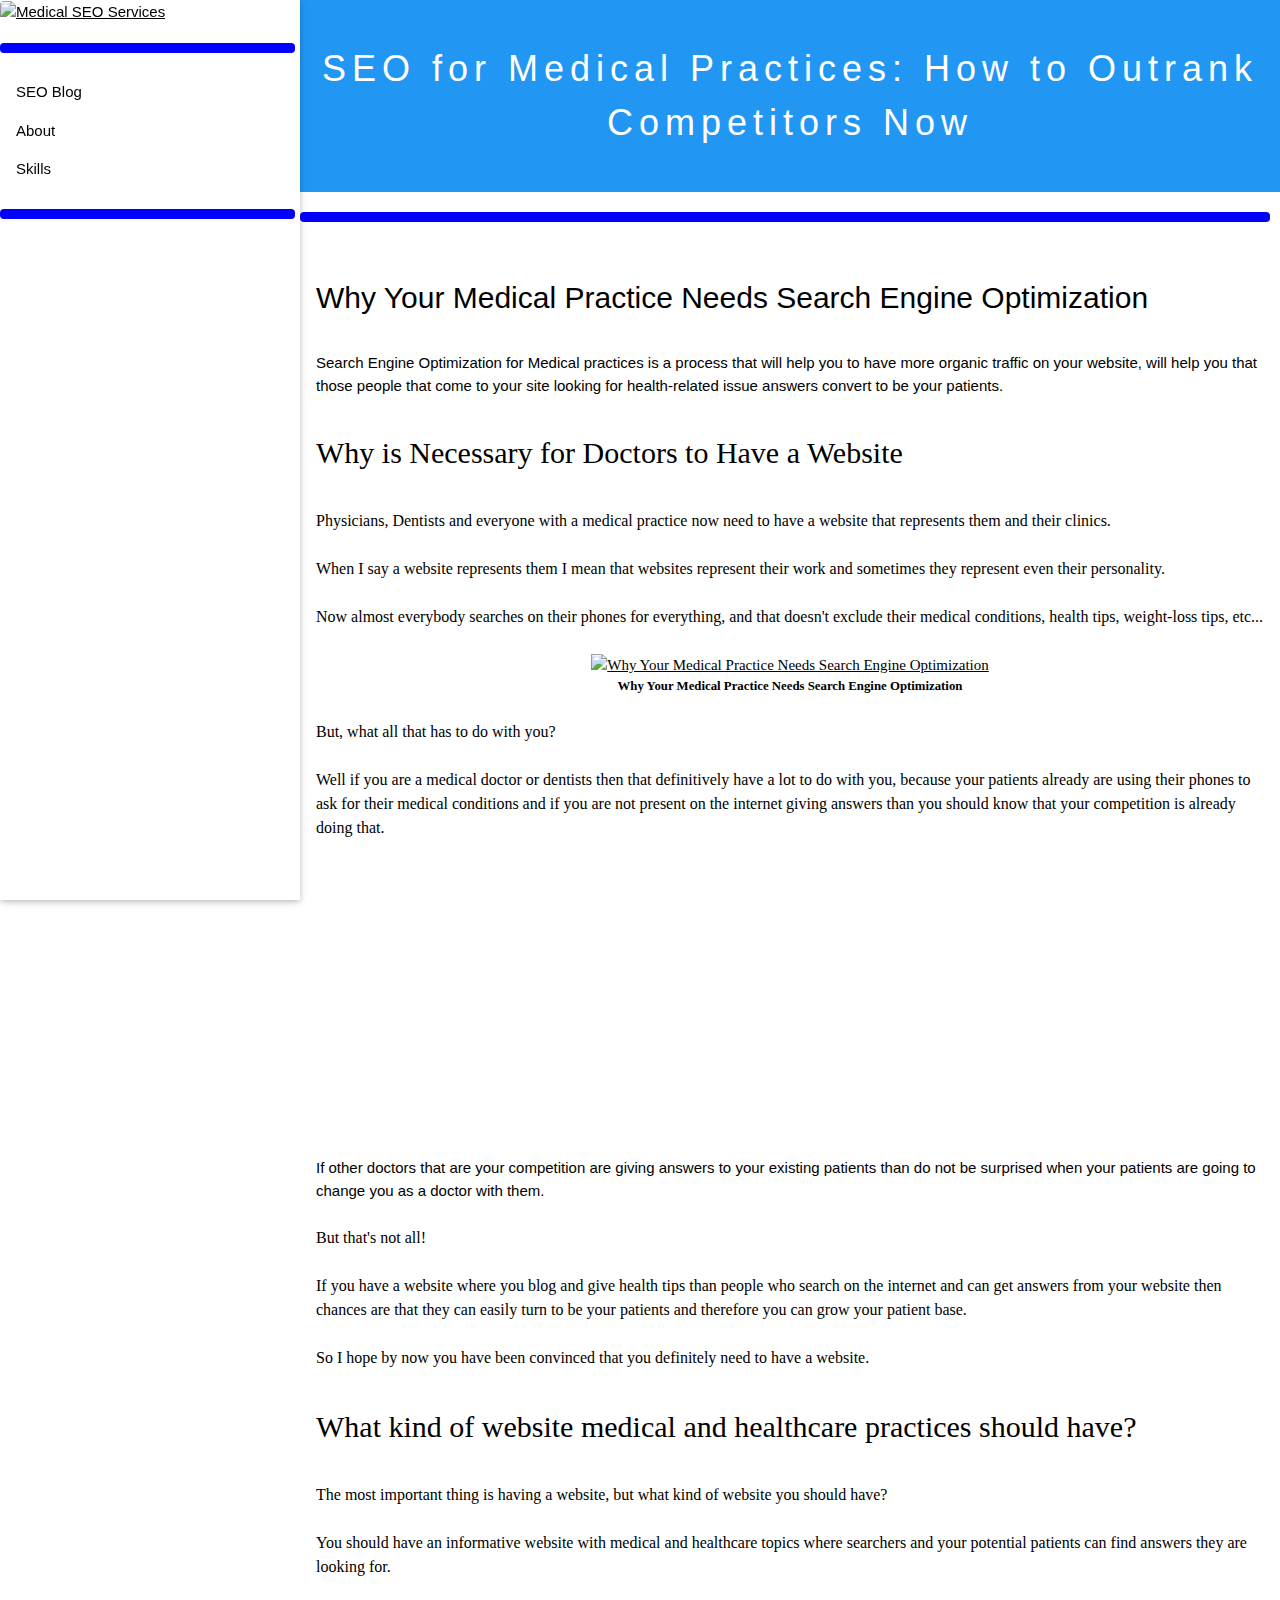
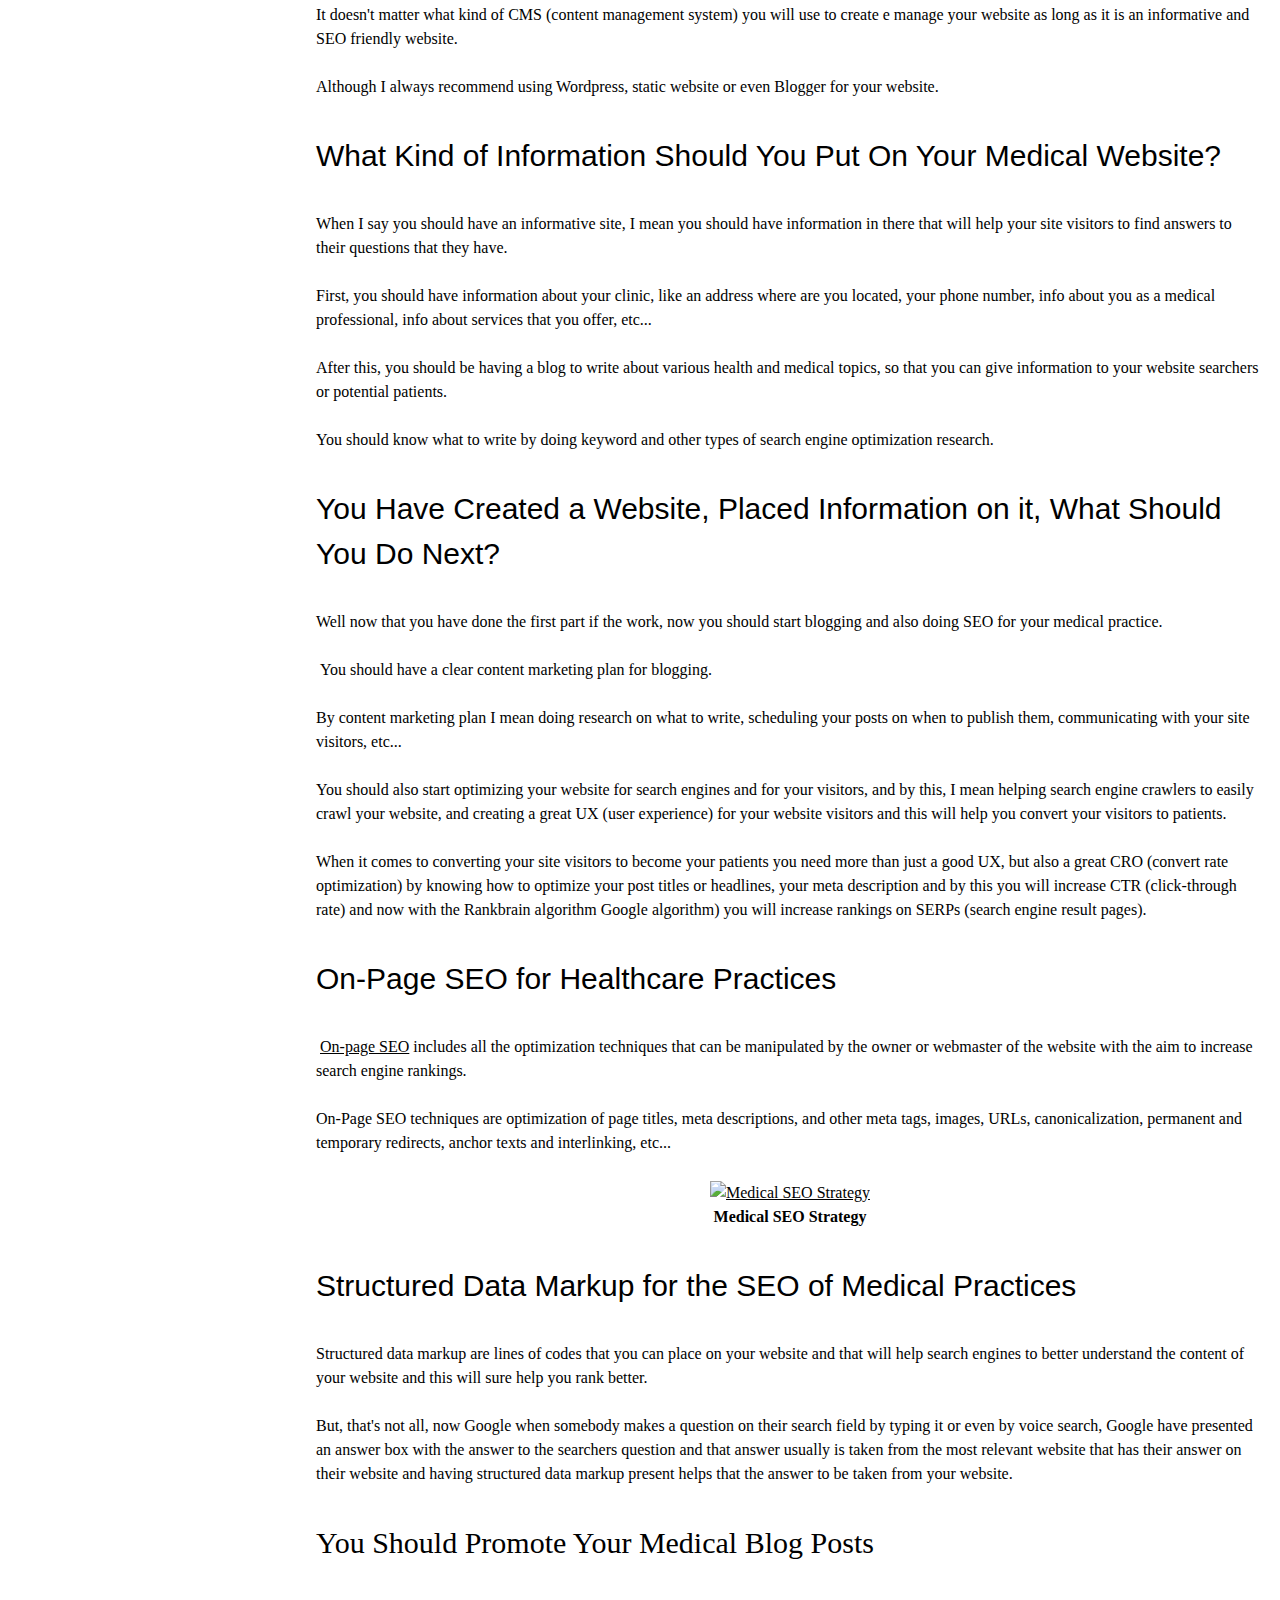
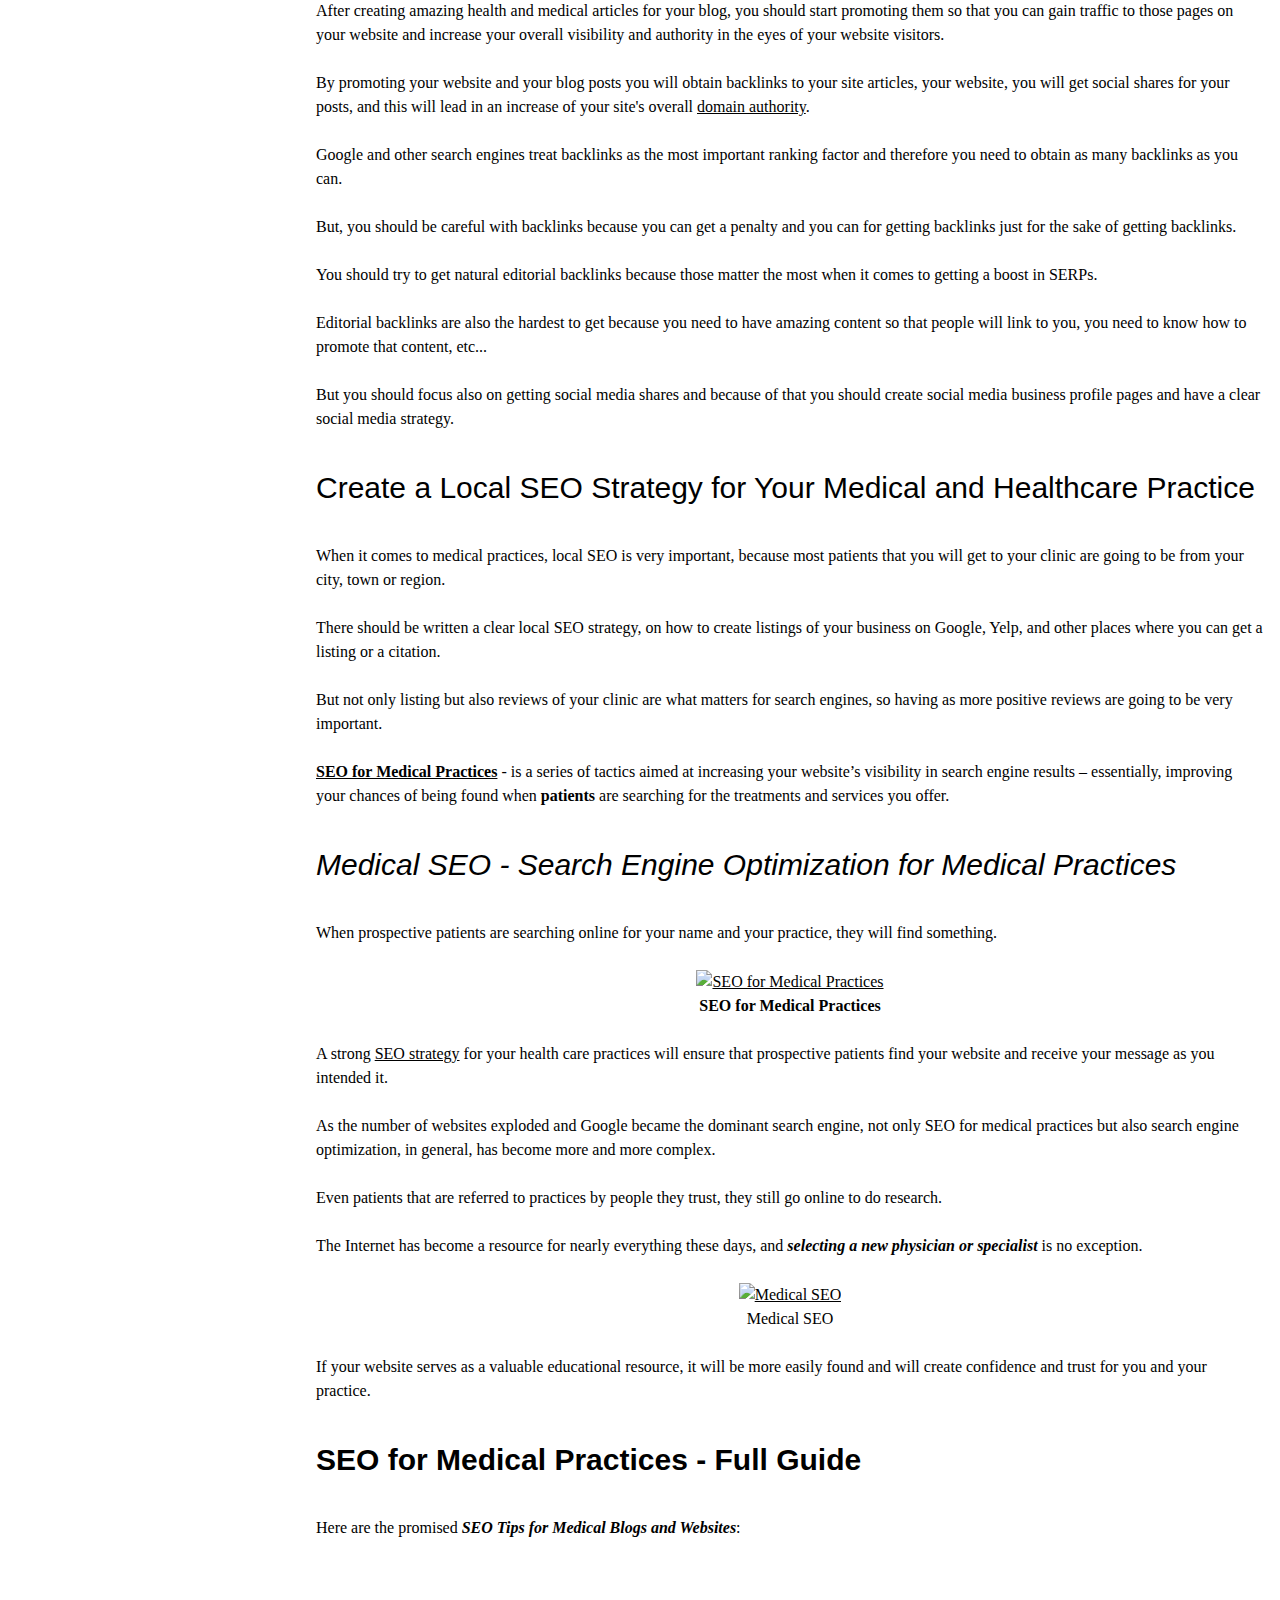
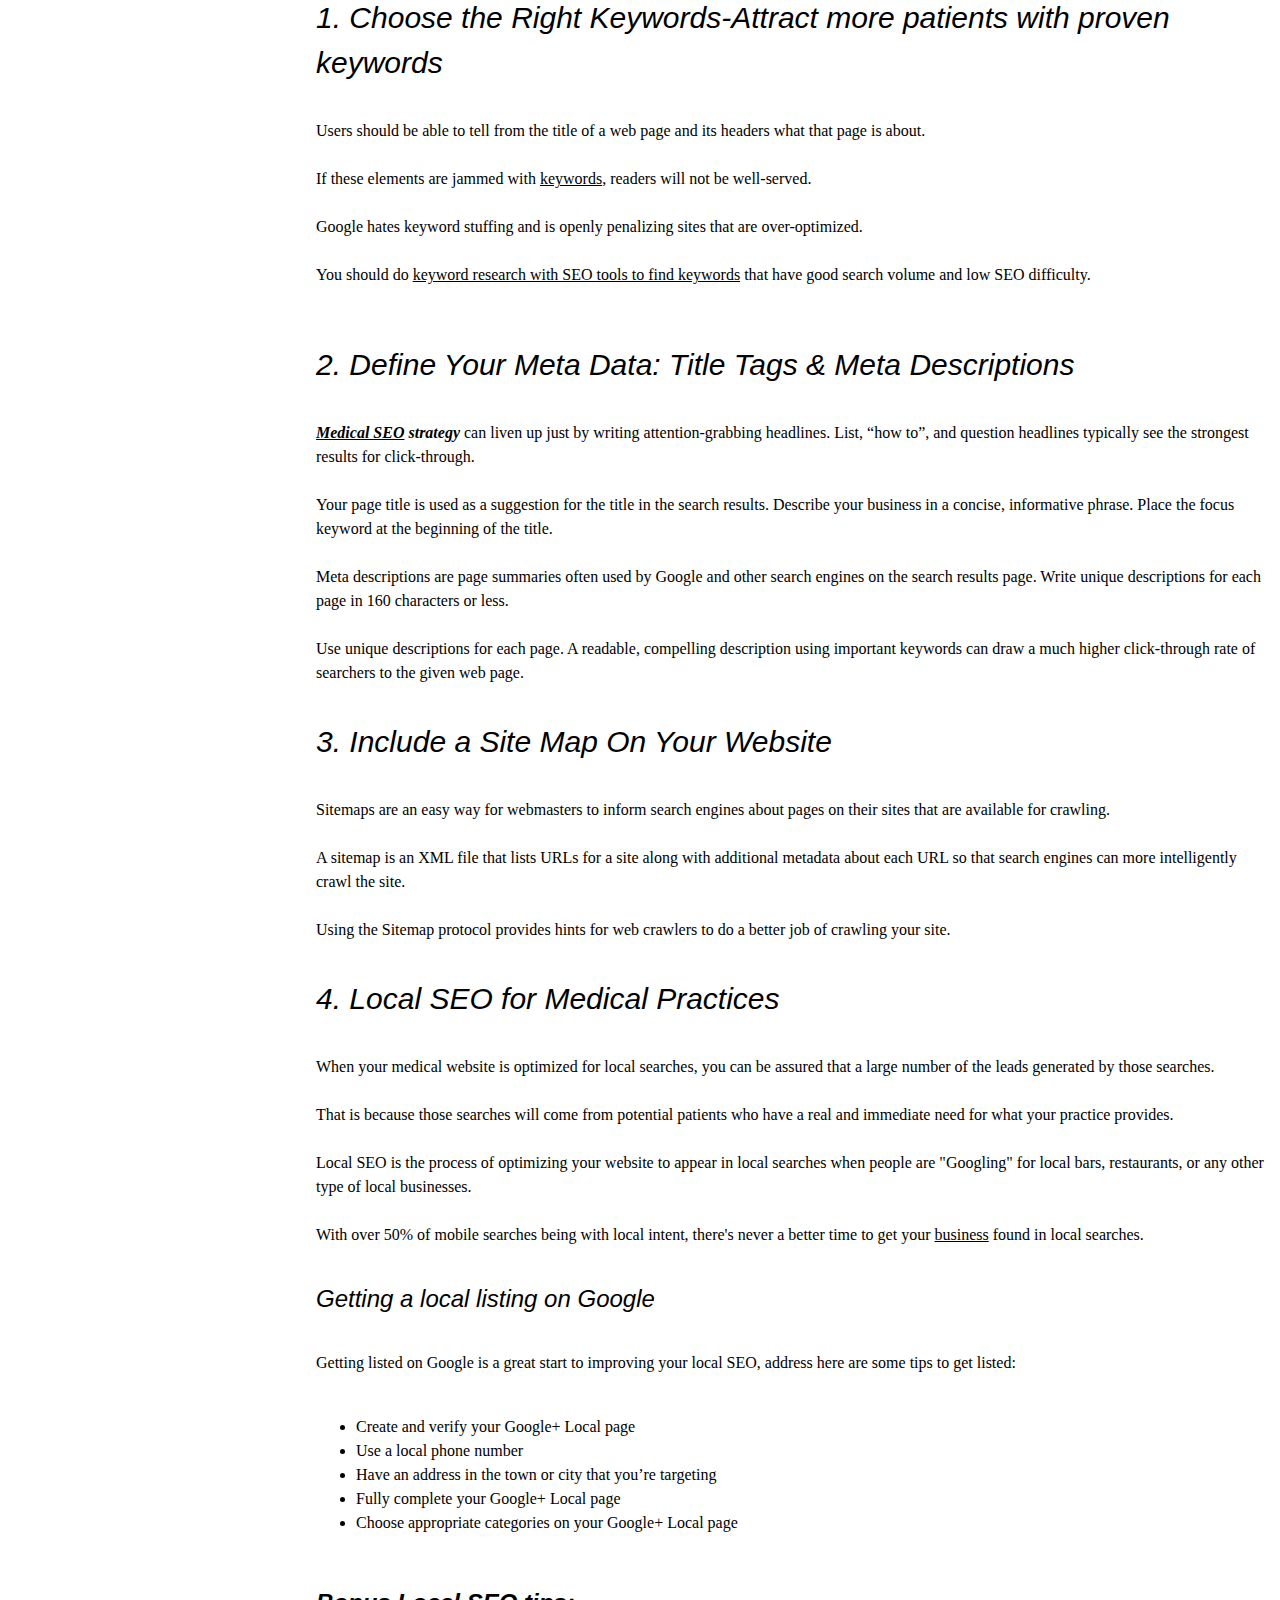
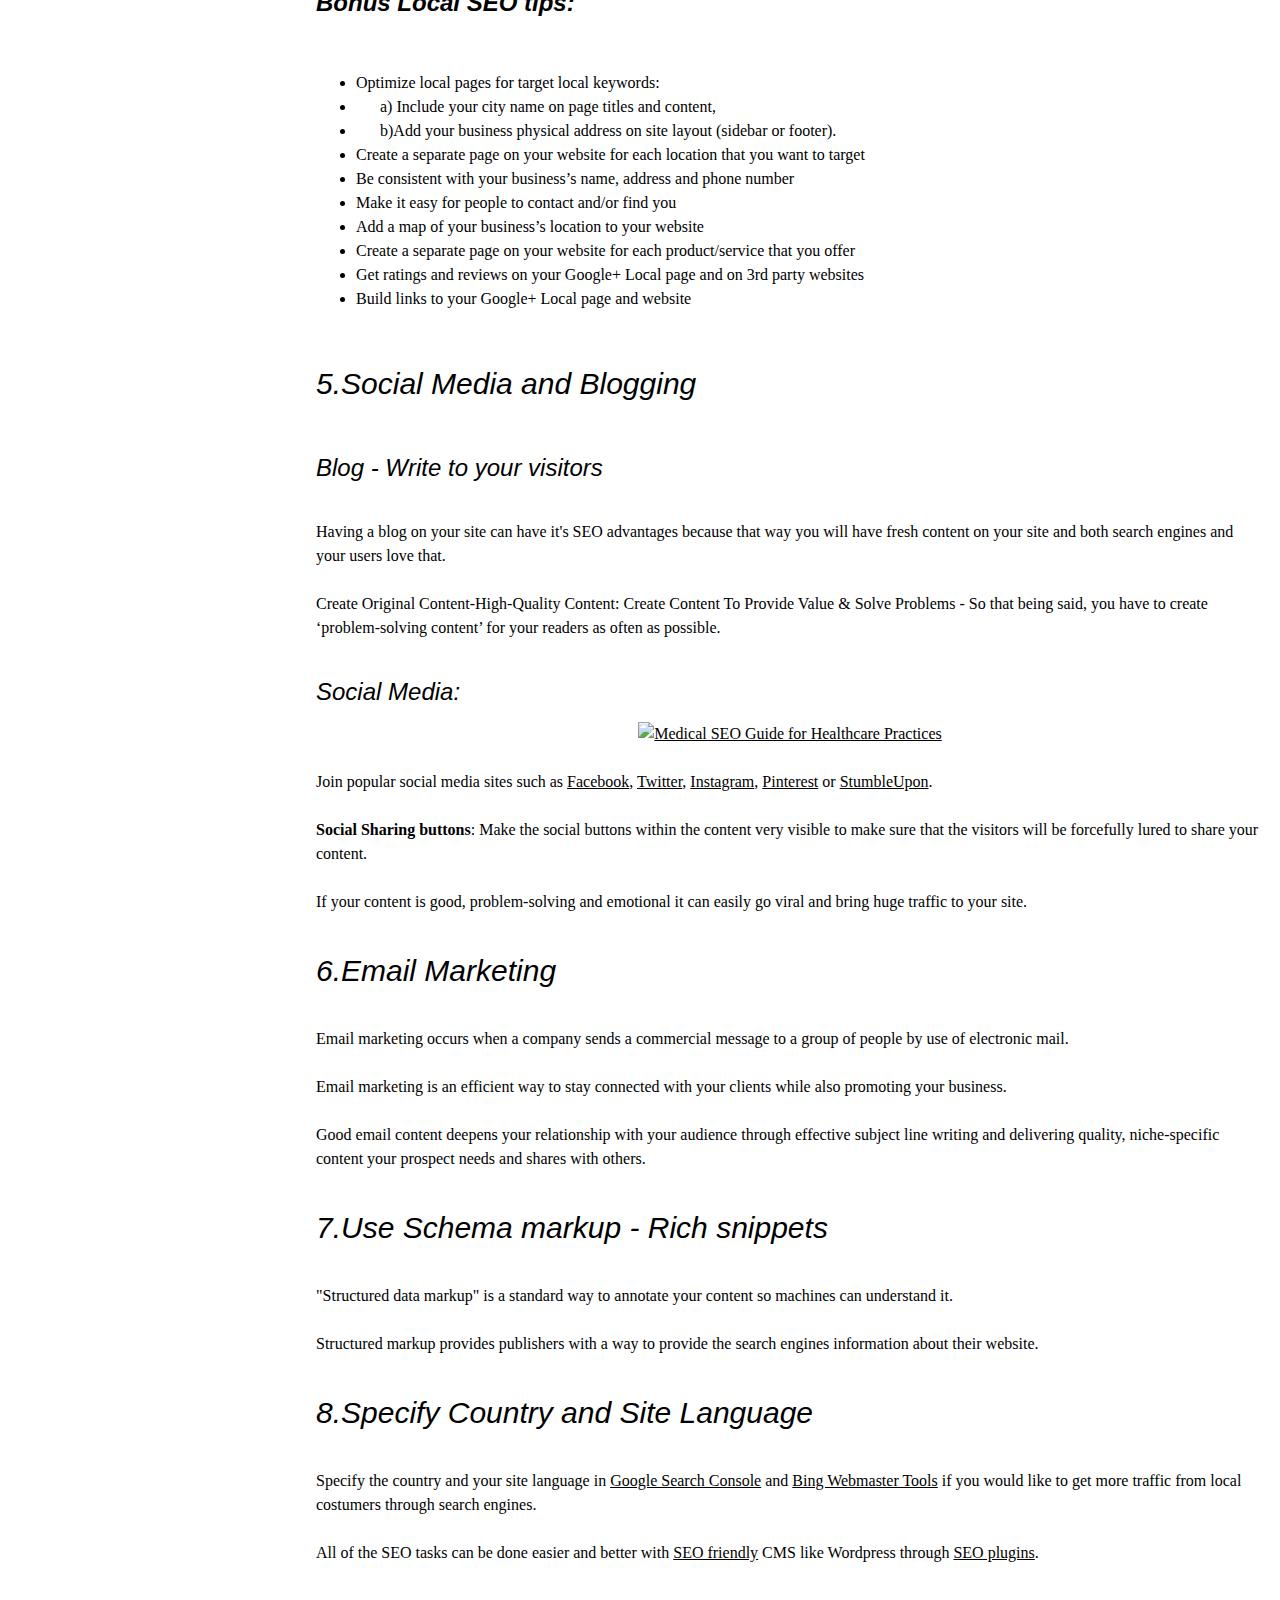
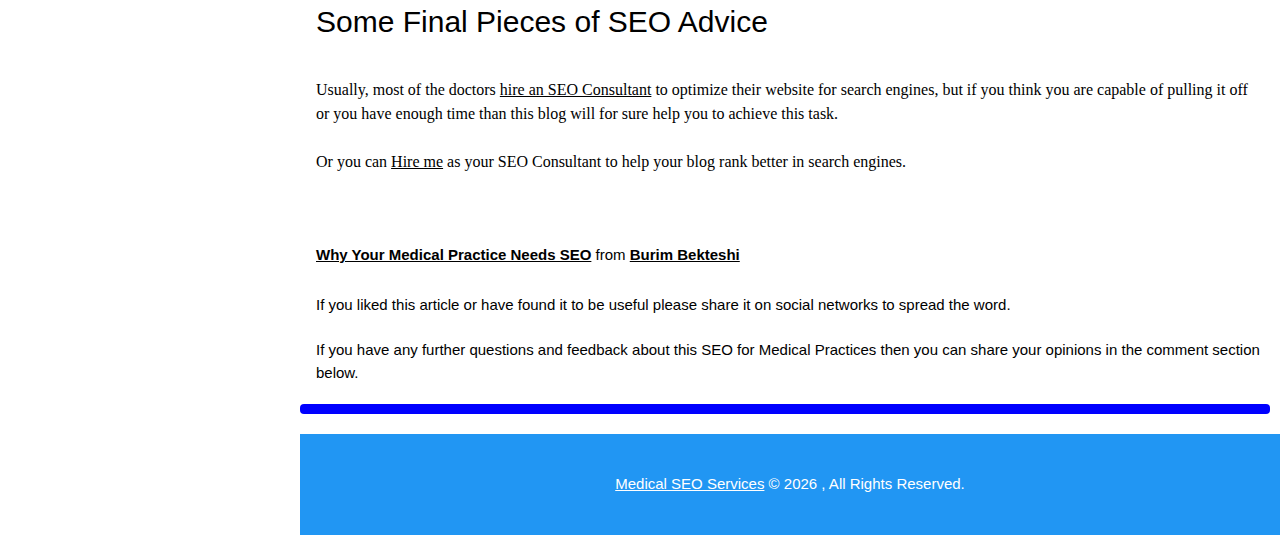
==== seo-medical-practices.html @ 411ab3ff "Update seo-medical-practices.html" ====
<!DOCTYPE html>
<html lang="en">    
<head>
<title>SEO for Medical Practices: How to Outrank Competitors Now</title>
<meta content="SEO for Medical Practices: If you want to increase your patient base and your reputation as a doctor and all that for Free, then SEO is your answer." name="description" /> 
<meta name="viewport" content="width=device-width, initial-scale=1" />
<meta content="IE=9; IE=8; IE=7; IE=EDGE; chrome=1" http-equiv="X-UA-Compatible" />
<meta content="text/html; charset=UTF-8" http-equiv="Content-Type" /><link href="https://medical.seobasics.info/favicon.ico" rel="icon" type="image/x-icon" /><link rel="canonical" href="https://medical.seobasics.info/" />
<meta name="Robots" content="index, follow" />
<meta content="Medical SEO Services, tips, and tutorials for Healthcare practices, Doctors, Dentists, Orthodontists and other Businesses, We Optimize Clinic Website." name="description" />
<meta content="https://medical.seobasics.info/" property="og:url" />
<meta content="Medical SEO For Healthcare Practices, Doctors, Dentists" property="og:title" />
<meta content="SEO for Medical Practices: If you want to increase your patient base and your reputation as a doctor and all that for Free, then SEO is your answer." property="og:description" /><link href="https://medical.seobasics.info/" hreflang="en" rel="alternate" />
<meta name="charset="utf-8"/>
<meta content="Medical SEO For Healthcare Practices, Doctors, Dentists" itemprop="name" /><link href="https://medical.seobasics.info/" rel="openid.delegate" />
<meta content="https://3.bp.blogspot.com/-z2YLU5tk-S4/WtunnOBRLvI/AAAAAAAAHhE/cCrT2xUtHGUN-QFQPcdKBsieVh9lY9lMACK4BGAYYCw/s1600/medical-seo.png" itemprop="image" /><link rel="Publisher" href="https://plus.google.com/+Allseobasics2015" /><link href="https://plus.google.com/117323707569469054150" rel="me" /><!-- Schema.org markup for Google+ -->
<meta content="Medical SEO For Healthcare Practices, Doctors, Dentists" itemprop="name" />
<meta content="IOgVFzvqShe9-wOU9zX832fHnsi5TZ17BGuZaFNu2Cc" name="google-site-verification" />
<meta content="United States" name="geo.placename" />
<meta name="Author" content="Burim Bekteshi" />                                           
<meta content="general" name="rating" />
<meta content="Medical SEO For Healthcare Practices, Doctors, Dentists" property="og:title" />
<meta content="website" property="og:type" />
<meta content="https://medical.seobasics.info/" property="og:url" />
<meta content="https://medical.seobasics.info/favicon.ico" property="og:image" />
<meta content="Medical SEO Services, tips, and tutorials for Healthcare practices, Doctors, Dentists, Orthodontists and other Businesses, We Optimize Clinic Website." property="og:description" /><!-- Metadata Facebook -->
<meta content="1694503714103005" property="fb:pages" />
<meta content="https://www.facebook.com/allseobasics" property="article:publisher" />
<meta content="Medical SEO For Healthcare Practices, Doctors, Dentists" property="og:site_name" />
<meta content="Medical SEO For Healthcare Practices, Doctors, Dentists" property="og:title" />
<meta content="article" property="og:type" />
<meta content="https://medical.seobasics.info/" property="og:url" />
<meta content="828412913943486" property="fb:app_id" />
<meta content="544285577" property="fb:admins" />
<meta content="en_US" property="og:locale" />
<meta content="en_GB" property="og:locale:alternate" /><!-- Schema.org Markup Tags for Google+ -->
<meta content="Medical SEO For Healthcare Practices, Doctors, Dentists" itemprop="name" />
<meta content="https://medical.seobasics.info/" itemprop="url" />
<meta content="Medical SEO Services, tips, and tutorials for Healthcare practices, Doctors, Dentists, Orthodontists and other Businesses, We Optimize Clinic Website." itemprop="description" />
<meta content="https://3.bp.blogspot.com/-z2YLU5tk-S4/WtunnOBRLvI/AAAAAAAAHhE/cCrT2xUtHGUN-QFQPcdKBsieVh9lY9lMACK4BGAYYCw/s1600/medical-seo.png" itemprop="image" /><!-- /Schema.org Markup Tags for Google+ --><!-- Twitter Card Tags -->
<meta content="summary" name="twitter:card" />
<meta content="@AllSEOBasics" name="twitter:site" />
<meta content="@bburimii" name="twitter:creator" />
<meta content="https://medical.seobasics.info/" name="twitter:domain" />
<meta content="https://medical.seobasics.info/" name="twitter:url" />
<meta content="Medical SEO For Healthcare Practices, Doctors, Dentists" name="twitter:title" />
<meta content="https://3.bp.blogspot.com/-z2YLU5tk-S4/WtunnOBRLvI/AAAAAAAAHhE/cCrT2xUtHGUN-QFQPcdKBsieVh9lY9lMACK4BGAYYCw/s1600/medical-seo.png" name="twitter:image:src" />
<meta content="Medical SEO Services, tips, and tutorials for Healthcare practices, Doctors, Dentists, Orthodontists and other Businesses, We Optimize Clinic Website." name="twitter:description" />
<meta content="https://medical.seobasics.info/" name="twitter:url" /><!-- /Twitter Card Tags --><!-- Pinterest Rich Pins Tags -->
<meta content="" property="article:published_time" />
<meta content="Technology" property="article:section" /><!-- /Pinterest Rich Pins Tags --><link href="https://3.bp.blogspot.com/-z2YLU5tk-S4/WtunnOBRLvI/AAAAAAAAHhE/cCrT2xUtHGUN-QFQPcdKBsieVh9lY9lMACK4BGAYYCw/s1600/medical-seo.png" rel="apple-touch-icon" /><!-- Dublin Core Schema --><link href="http://purl.org/dc/terms/" rel="schema.dcterms" />
<meta content="“United States&quot;" name="DC.coverage" />
<meta content="Medical SEO Services, tips, and tutorials for Healthcare practices, Doctors, Dentists, Orthodontists and other Businesses, We Optimize Clinic Website." name="DC.description" />
<meta content="text/html" name="DC.format" />
<meta content="https://medical.seobasics.info/" name="DC.identifier" />
<meta content="Burim Bekteshi" name="DC.publisher" />
<meta content="Medical SEO For Healthcare Practices, Doctors, Dentists" name="DC.title" />
<meta content="Text" name="DC.type" />
<script type="application/ld+json">
{ "@context" : "http://schema.org",
  "@type" : "Organization",
  "url" : "https://medical.seobasics.info/",
  "contactPoint" : [
    { "@type" : "ContactPoint",
      "telephone" : "+38344435830",
      "contactType" : "customer service"
    } ] }
  </script>
<script type="application/ld+json">
{ "@context" : "http://schema.org",
  "@type" : "Organization",
  "name" : "Medical SEO For Healthcare Practices, Doctors, Dentists",
  "url" : "https://medical.seobasics.info/",
  "sameAs" : [ "https://www.facebook.com/allseobasics",
    "https://www.twitter.com/AllSEOBasics",
    "https://plus.google.com/+allseobasics2015"]
}
  </script>
    
<link rel="stylesheet" href="https://www.w3schools.com/w3css/4/w3.css" />
<style>
body,h1 {font-family: "Raleway", Arial, sans-serif}
h1 {letter-spacing: 6px}
.w3-row-padding img {margin-bottom: 12px}
a.skip-main {
    left:-999px;
    position:absolute;
    top:auto;
    width:1px;
    height:1px;
    overflow:hidden;
    z-index:-999;
}
a.skip-main:focus, a.skip-main:active {
    color: #fff;
    background-color:#000;
    left: auto;
    top: auto;
    width: 30%;
    height: auto;
    overflow:auto;
    margin: 10px 35%;
    padding:5px;
    border-radius: 15px;
    border:4px solid yellow;
    text-align:center;
    font-size:1.2em;
    z-index:999;
}
</style>
                               </head>
<body class="w3-content" style="max-width:1600px">

<a class="skip-main" href="#main">Skip to main content</a>

<div class="w3-sidebar w3-bar-block w3-collapse w3-card w3-animate-left" style="width: 300px;" id="mySidebar">
  <button class="w3-bar-item w3-button w3-large w3-hide-large" onclick="w3_close()">Close ×</button>
 <a href='/'><img alt='Medical SEO Services' class='w3-round' src='https://3.bp.blogspot.com/-z2YLU5tk-S4/WtunnOBRLvI/AAAAAAAAHhE/cCrT2xUtHGUN-QFQPcdKBsieVh9lY9lMACK4BGAYYCw/s1600/medical-seo.png' style='width:75%;'/></a>
  <br/>
  <hr style="width:95%;border:5px solid blue" class="w3-round">                                                                                 
  <a href="https://www.seobasics.info/" target="_blank" class="w3-bar-item w3-button">SEO Blog</a>
  <a href="/#about" class="w3-bar-item w3-button">About</a>
  <a href="/#skills" class="w3-bar-item w3-button">Skills</a>
<hr style="width:95%;border:5px solid blue" class="w3-round"> 
                                                           <br/> 
<script async src="//pagead2.googlesyndication.com/pagead/js/adsbygoogle.js"></script>
<!-- Medical Sidebar -->
<ins class="adsbygoogle"
     style="display:block"
     data-ad-client="ca-pub-5617647463495043"
     data-ad-slot="9002250681"
     data-ad-format="auto"
     data-full-width-responsive="true"></ins>
<script>
(adsbygoogle = window.adsbygoogle || []).push({});
</script>                                                            
                                           </div>
<!-- !PAGE CONTENT! -->
<div class="w3-main" style="margin-left: 300px;">
<div class="w3-blue">
  <button class="w3-button w3-blue w3-xlarge w3-hide-large" onclick="w3_open()">☰</button>
  </div>
<header class="w3-container w3-blue">  
<div class="w3-blue w3-padding-32 w3-center">
<h1>SEO for Medical Practices: How to Outrank Competitors Now</h1>
</div>
</header>
                                   
<hr style="width: 98%; border: 5px solid blue;" class="w3-round" />                                                                
<div class="w3-container w3-white">
  
<br />
<h2>
Why Your Medical Practice Needs Search Engine Optimization</h2>
<div>
<br /></div>
<div>
Search Engine Optimization for Medical practices is a process that will help you to have more organic traffic on your website, will help you that those people that come to your site looking for health-related issue answers convert to be your patients.<br />
<br /></div>
<h2 style="font-family: georgia, serif;">
Why is Necessary for Doctors to Have a Website</h2>
<div style="font-family: georgia, serif; font-size: 16px;">
<br />
Physicians, Dentists and everyone with a medical practice now need to have a website that represents them and their clinics.</div>
<div style="font-family: georgia, serif; font-size: 16px;">
<br /></div>
<div style="font-family: georgia, serif; font-size: 16px;">
When I say a website represents them I mean that websites represent their work and sometimes they represent even their personality.</div>
<div style="font-family: georgia, serif; font-size: 16px;">
<br /></div>
<div style="font-family: georgia, serif; font-size: 16px;">
Now almost everybody searches on their phones for everything, and that doesn't exclude their medical conditions, health tips, weight-loss tips, etc...</div>
<div style="font-family: georgia, serif; font-size: 16px;">
<br /></div>
<table align="center" cellpadding="0" cellspacing="0" class="tr-caption-container" style="font-family: georgia, serif; margin-left: auto; margin-right: auto; text-align: center;"><tbody>
<tr><td><a href="https://2.bp.blogspot.com/-eaxTM82Ibog/Wt-CXaF3SNI/AAAAAAAAHiM/dNqWjw9LE1QdpV7e-1lGjz7zlGivFZZ5QCLcBGAs/s1600/Why-Your-Medica-Practice-Needs-SEO.png" style="margin-left: auto; margin-right: auto;"><img alt="Why Your Medical Practice Needs Search Engine Optimization" border="0" data-original-height="315" data-original-width="560" height="180" src="https://2.bp.blogspot.com/-eaxTM82Ibog/Wt-CXaF3SNI/AAAAAAAAHiM/dNqWjw9LE1QdpV7e-1lGjz7zlGivFZZ5QCLcBGAs/s320/Why-Your-Medica-Practice-Needs-SEO.png" title="Why Your Medical Practice Needs Search Engine Optimization" width="320" /></a></td></tr>
<tr><td class="tr-caption" style="font-size: 12.8px;"><b>Why Your Medical Practice Needs Search Engine Optimization</b></td></tr>
</tbody></table>
<div style="font-family: georgia, serif; font-size: 16px;">
<br /></div>
<div style="font-family: georgia, serif; font-size: 16px;">
But, what all that has to do with you?</div>
<div style="font-family: georgia, serif; font-size: 16px;">
<br /></div>
<div style="font-family: georgia, serif; font-size: 16px;">
Well if you are a medical doctor or dentists then that definitively have a lot to do with you, because your patients already are using their phones to ask for their medical conditions and if you are not present on the internet giving answers than you should know that your competition is already doing that.</div>
<div style="font-family: georgia, serif; font-size: 16px;">
</div>
<!--more--><div class="separator" style="clear: both; text-align: center;">
<br /></div>
<div class="separator" style="clear: both; text-align: center;">
<iframe allowfullscreen="" class="YOUTUBE-iframe-video" data-thumbnail-src="https://i.ytimg.com/vi/GyIZx9TAvvo/0.jpg" frameborder="0" height="266" src="https://www.youtube.com/embed/GyIZx9TAvvo?feature=player_embedded" width="320"></iframe></div>
<br />
If other doctors that are your competition are giving answers to your existing patients than do not be surprised when your patients are going to change you as a doctor with them.<br />
<div style="font-family: georgia, serif; font-size: 16px;">
<br /></div>
<div style="font-family: georgia, serif; font-size: 16px;">
But that's not all!</div>
<div style="font-family: georgia, serif; font-size: 16px;">
<br /></div>
<div style="font-family: georgia, serif; font-size: 16px;">
If you have a website where you blog and give health tips than people who search on the internet and can get answers from your website then chances are that they can easily turn to be your patients and therefore you can grow your patient base.</div>
<div style="font-family: georgia, serif; font-size: 16px;">
<br /></div>
<div style="font-family: georgia, serif; font-size: 16px;">
So I hope by now you have been convinced that you definitely need to have a website.</div>
<div style="font-family: georgia, serif; font-size: 16px;">
<br /></div>
<h2 style="font-family: georgia, serif;">
What kind of website medical and healthcare practices should have?</h2>
<div style="font-family: georgia, serif; font-size: 16px;">
<br /></div>
<div style="font-family: georgia, serif; font-size: 16px;">
The most important thing is having a website, but what kind of website you should have?<br />
<br />
You should have an informative website with medical and healthcare topics where searchers and your potential patients can find answers they are looking for.<br />
<br />
It doesn't matter what kind of CMS (content management system) you will use to create e manage your website as long as it is an informative and SEO friendly website.<br />
<br />
Although I always recommend using Wordpress, static website or even Blogger for your website.<br />
<br />
<h2>
What Kind of Information Should You Put On Your Medical Website?</h2>
<br />
When I say you should have an informative site, I mean you should have information in there that will help your site visitors to find answers to their questions that they have.<br />
<br />
First, you should have information about your clinic, like an address&nbsp;where are you located, your phone number, info about you as a medical professional, info about services that you offer, etc...<br />
<br />
After this, you should be having a blog to write about various health and medical topics, so that you can give information to your website searchers or potential&nbsp;patients.<br />
<br />
You should know what to write by doing keyword and other types of search engine optimization research.<br />
<br />
<h2>
You Have Created a Website, Placed Information on it, What Should You Do Next?</h2>
</div>
<div style="font-family: georgia, serif; font-size: 16px;">
<br /></div>
<div style="font-family: georgia, serif; font-size: 16px;">
Well now that you have done the first part if the work, now you should start blogging and also doing SEO for your medical practice.</div>
<div style="font-family: georgia, serif; font-size: 16px;">
<br /></div>
<div style="font-family: georgia, serif; font-size: 16px;">
&nbsp;You should have a clear content marketing plan for blogging.</div>
<div style="font-family: georgia, serif; font-size: 16px;">
<br /></div>
<div style="font-family: georgia, serif; font-size: 16px;">
By content marketing plan I mean doing research on what to write, scheduling your posts on when to publish them, communicating with your site visitors, etc...</div>
<div style="font-family: georgia, serif; font-size: 16px;">
<br /></div>
<div style="font-family: georgia, serif; font-size: 16px;">
You should also start optimizing your website for search engines and for your visitors, and by this, I mean helping search engine crawlers to easily crawl your website, and creating a great UX (user experience) for your website visitors and this will help you convert your visitors to patients.</div>
<div style="font-family: georgia, serif; font-size: 16px;">
<br /></div>
<div style="font-family: georgia, serif; font-size: 16px;">
When it comes to converting your site visitors to become your patients you need more than just a good UX, but also a great CRO (convert rate optimization) by knowing how to optimize your post titles or headlines, your meta description and by this you will increase CTR (click-through rate) and now with the Rankbrain algorithm Google algorithm) you will increase rankings on SERPs (search engine result pages).<br />
<br />
<h2>
On-Page SEO for Healthcare Practices</h2>
<br />
&nbsp;<a href="https://www.seobasics.info/2018/04/on-page-seo.html" target="_blank">On-page SEO</a> includes all the optimization techniques that can be manipulated by the owner or webmaster of the website with the aim to increase search engine rankings.<br />
<br />
On-Page SEO techniques are optimization of page titles, meta descriptions, and other meta tags, images, URLs, canonicalization, permanent and temporary redirects, anchor texts and interlinking, etc...<br />
<br />
<table align="center" cellpadding="0" cellspacing="0" class="tr-caption-container" style="margin-left: auto; margin-right: auto; text-align: center;"><tbody>
<tr><td style="text-align: center;"><a href="https://2.bp.blogspot.com/-d19cm0nE3tE/Wt-HEpU3T4I/AAAAAAAAHiY/eGlMbR4stqgLQhv9NcKQlS7tOFlz1UQJgCLcBGAs/s1600/Medical-Practice-Needs-SEO.png" style="margin-left: auto; margin-right: auto;"><img alt="Medical SEO Strategy" border="0" data-original-height="1200" data-original-width="800" height="400" src="https://2.bp.blogspot.com/-d19cm0nE3tE/Wt-HEpU3T4I/AAAAAAAAHiY/eGlMbR4stqgLQhv9NcKQlS7tOFlz1UQJgCLcBGAs/s400/Medical-Practice-Needs-SEO.png" title="Medical SEO Strategy" width="266" /></a></td></tr>
<tr><td class="tr-caption" style="text-align: center;"><b>Medical SEO Strategy</b></td></tr>
</tbody></table>
<br />
<h2>
Structured Data Markup for the SEO of Medical Practices</h2>
<br />
Structured data markup are lines of codes that you can place on your website and that will help search engines to better understand the content of your website and this will sure help you rank better.<br />
<br />
But, that's not all, now Google when somebody makes a question on their search field by typing it or even by voice search, Google have presented an answer box with the answer to the searchers question and that answer usually is taken from the most relevant website that has their answer on their website and having structured data markup present helps that the answer to be taken from your website.&nbsp;</div>
<div style="font-family: georgia, serif; font-size: 16px;">
<br /></div>
<h2 style="font-family: georgia, serif;">
You Should Promote Your Medical Blog Posts</h2>
<div style="font-family: georgia, serif; font-size: 16px;">
<br /></div>
<div style="font-family: georgia, serif; font-size: 16px;">
After creating amazing health and medical articles for your blog, you should start promoting them so that you can gain traffic to those pages on your website and increase your overall visibility and authority in the eyes of your website visitors.</div>
<div style="font-family: georgia, serif; font-size: 16px;">
<br /></div>
<div style="font-family: georgia, serif; font-size: 16px;">
By promoting your website and your blog posts you will obtain backlinks to your site articles, your website, you will get social shares for your posts, and this will lead in an increase of your site's overall <a href="https://moz.com/learn/seo/domain-authority" target="_blank">domain authority</a>.</div>
<div style="font-family: georgia, serif; font-size: 16px;">
<br /></div>
<div style="font-family: georgia, serif; font-size: 16px;">
Google and other search engines treat backlinks as the most important ranking factor and therefore you need to obtain as many backlinks as you can.<br />
<br />
But, you should be careful with backlinks because you can get a penalty and you can for getting backlinks just for the sake of getting backlinks.<br />
<br />
You should try to get natural editorial backlinks because those matter the most when it comes to getting a boost in SERPs.<br />
<br />
Editorial backlinks are also the hardest to get because you need to have amazing content so that people will link to you, you need to know how to promote that content, etc...<br />
<br />
But you should focus also on getting social media shares and because of that you should create social media business profile pages and have a clear social media strategy.<br />
<br />
<h2>
Create a Local SEO Strategy for Your Medical and Healthcare Practice</h2>
</div>
<div style="font-family: georgia, serif; font-size: 16px;">
<br /></div>
<div style="font-family: georgia, serif; font-size: 16px;">
When it comes to medical practices, local SEO is very important, because most patients that you will get to your clinic are going to be from your city, town or region.</div>
<div style="font-family: georgia, serif; font-size: 16px;">
<br /></div>
<div style="font-family: georgia, serif; font-size: 16px;">
There should be written a clear local SEO strategy, on how to create listings of your business on Google, Yelp, and other places where you can get a listing or a citation.</div>
<div style="font-family: georgia, serif; font-size: 16px;">
<br /></div>
<div style="font-family: georgia, serif; font-size: 16px;">
But not only listing but also reviews of your clinic are what matters for search engines, so having as more positive reviews are going to be very important.<br />
<br />
<b><a href="https://medical.seobasics.info/2018/04/medical-practice-seo.html" target="_blank">SEO for Medical Practices</a></b> - is a series of tactics aimed at increasing your website’s visibility in search engine results – essentially, improving your chances of being found when <b>patients</b> are searching for the treatments and services you offer.<br />
<br />
<h2>
<i> Medical SEO - Search Engine Optimization for Medical Practices</i></h2>
<br />
When prospective patients are searching online for your name and your practice, they will find something.<br />
<br />
<table align="center" cellpadding="0" cellspacing="0" class="tr-caption-container" style="margin-left: auto; margin-right: auto; text-align: center;"><tbody>
<tr><td style="text-align: center;"><a href="https://3.bp.blogspot.com/-99JsY90FFdM/WtYRIyLy_NI/AAAAAAAAHgE/G-irtKffsXMYa8Zc24VjSiIQ2BnY3wQoACLcBGAs/s1600/seo-for-medical-practices-min.png" imageanchor="1" style="margin-left: auto; margin-right: auto;"><img alt="SEO for Medical Practices" border="0" data-original-height="500" data-original-width="500" height="320" src="https://3.bp.blogspot.com/-99JsY90FFdM/WtYRIyLy_NI/AAAAAAAAHgE/G-irtKffsXMYa8Zc24VjSiIQ2BnY3wQoACLcBGAs/s320/seo-for-medical-practices-min.png" title="SEO for Medical Practices" width="320" /></a></td></tr>
<tr><td class="tr-caption" style="text-align: center;"><b>SEO for Medical Practices</b></td></tr>
</tbody></table>
<br />
A strong <a href="https://www.seobasics.info/2016/06/strategy-blogs-seo.html" target="_blank">SEO strategy</a>&nbsp;for your health care practices will ensure that prospective patients find your website and receive your message as you intended it.<br />
<!--more--><br />
As the number of websites exploded and Google became the dominant search engine, not only SEO for medical practices but also search engine optimization, in general, has become more and more complex.<br />
<br />
Even patients that are referred to practices by people they trust, they still go online to do research.<br />
<br />
The Internet has become a resource for nearly everything these days, and <b><i>selecting a new physician or specialist</i></b> is no exception.<br />
<br />
<table align="center" cellpadding="0" cellspacing="0" class="tr-caption-container" style="margin-left: auto; margin-right: auto; text-align: center;"><tbody>
<tr><td style="text-align: center;"><a href="https://1.bp.blogspot.com/-k76sQrVmSRI/WM80rJvm4JI/AAAAAAAAGwU/E7RUPpCSSu0M-Emt1sQIqzwaFbUnm6hdwCLcB/s1600/medical-seo-doctor.jpg" style="margin-left: auto; margin-right: auto;"><img alt="Medical SEO" border="0" height="213" src="https://1.bp.blogspot.com/-k76sQrVmSRI/WM80rJvm4JI/AAAAAAAAGwU/E7RUPpCSSu0M-Emt1sQIqzwaFbUnm6hdwCLcB/s320/medical-seo-doctor.jpg" title="Medical SEO" width="320" /></a></td></tr>
<tr><td class="tr-caption" style="text-align: center;">Medical SEO</td></tr>
</tbody></table>
<br />
If your website serves as a valuable educational resource, it will be more easily found and will create confidence and trust for you and your practice.<br />
<br />
<h2>
<b>SEO for Medical Practices - Full Guide</b></h2>
<br />
Here are the promised <b><i>SEO Tips for Medical Blogs and Websites</i></b>:<br />
<h2>
<br /><i>1. Choose the Right Keywords-Attract more patients with proven keywords</i></h2>
<br />
Users should be able to tell from the title of a web page and its headers what that page is about.<br />
<br />
If these elements are jammed with <a href="https://www.seobasics.info/2015/12/keyword-research-seo.html" target="_blank">keywords</a>, readers will not be well-served.<br />
<br />
Google hates keyword stuffing and is openly penalizing sites that are over-optimized.<br />
<br />
You should do <a href="https://www.seobasics.info/2018/09/keyword-research-tools.html" target="_blank">keyword research with SEO tools to find keywords</a> that have good search volume and low SEO difficulty.<br />
<h2>
<br />
<i>2. Define Your Meta Data: Title Tags &amp; Meta Descriptions</i></h2>
<br />
<b><i><a href="https://medical.seobasics.info/" target="_blank">Medical SEO</a> strategy</i></b> can liven up just by writing attention-grabbing headlines. List, “how to”, and question headlines typically see the strongest results for click-through.<br />
<br />
Your page title is used as a suggestion for the title in the search results. Describe your business in a concise, informative phrase. Place the focus keyword at the beginning of the title.<br />
<br />
Meta descriptions are page summaries often used by Google and other search engines on the search results page. Write unique descriptions for each page in 160 characters or less.<br />
<br />
Use unique descriptions for each page. A readable, compelling description using important keywords can draw a much higher click-through rate of searchers to the given web page.<br />
<br />
<h2>
<i> 3. Include a Site Map On Your Website</i></h2>
<br />
Sitemaps are an easy way for webmasters to inform search engines about pages on their sites that are available for crawling.<br />
<br />
A sitemap is an XML file that lists URLs for a site along with additional metadata about each URL so that search engines can more intelligently crawl the site.<br />
<br />
Using the Sitemap protocol provides hints for web crawlers to do a better job of crawling your site.<br />
<br />
<h2>
<i> 4. Local SEO for Medical Practices</i></h2>
<br />
When your&nbsp;medical website&nbsp;is optimized for local searches, you can be assured that a large number of the leads generated by those searches.<br />
<br />
That is because those searches will come from potential patients who have a real and immediate need for what your practice provides.<br />
<br />
Local SEO is the process of optimizing your website to appear in local searches when people are "Googling" for local bars, restaurants, or any other type of local businesses.<br />
<br />
With over 50% of mobile searches being with local intent, there's never a better time to get your <a href="https://www.seobasics.info/2015/11/small-business-seo.html">business</a> found in local searches.<br />
<br />
<h3>
<i> Getting a local listing on Google</i></h3>
<br />
Getting listed on Google is a great start to improving your local SEO, address here are some tips to get listed:<br />
<br />
<ul>
<li>Create and verify your Google+ Local page</li>
<li>Use a local phone number</li>
<li>Have an address in the town or city that you’re targeting</li>
<li>Fully complete your Google+ Local page</li>
<li>Choose appropriate categories on your Google+ Local page</li>
</ul>
<br />
<h3>
<b><i>Bonus&nbsp;Local SEO tips:</i></b></h3>
<br />
<ul>
<li>Optimize local pages for target local keywords:</li>
<li>&nbsp; &nbsp; &nbsp; a) Include your city name on page titles and content,</li>
<li>&nbsp; &nbsp; &nbsp; b)Add your business physical address on site layout (sidebar or footer).</li>
<li>Create a separate page on your website for each location that you want to target</li>
<li>Be consistent with your business’s name, address and phone number</li>
<li>Make it easy for people to contact and/or find you</li>
<li>Add a map of your business’s location to your website</li>
<li>Create a separate page on your website for each product/service that you offer</li>
<li>Get ratings and reviews on your Google+ Local page and on 3rd party websites</li>
<li>Build links to your Google+ Local page and website</li>
</ul>
<div>
<br /></div>
<h2>
<i> 5.Social Media and Blogging</i></h2>
<br />
<h3>
<i> Blog - Write to your visitors</i></h3>
<br />
Having a blog on your site can have it's SEO advantages because that way you will have fresh content on your site and both search engines and your users love that.<br />
<br />
Create Original Content-High-Quality Content: Create Content To Provide Value &amp; Solve Problems - So that being said, you have to create ‘problem-solving content’ for your readers as often as possible.<br />
<br />
<h3>
<i> Social Media:</i></h3>
<div class="separator" style="clear: both; text-align: center;">
<a href="https://2.bp.blogspot.com/-3DSg8ck7cHw/WM807EXg2OI/AAAAAAAAGwY/xX39nX_42GEvCUbWIN3oK62dzY2wPEuJwCLcB/s1600/medical-social-media.png" style="margin-left: 1em; margin-right: 1em;"><img alt="Medical SEO Guide for Healthcare Practices" border="0" height="320" src="https://2.bp.blogspot.com/-3DSg8ck7cHw/WM807EXg2OI/AAAAAAAAGwY/xX39nX_42GEvCUbWIN3oK62dzY2wPEuJwCLcB/s320/medical-social-media.png" title="Medical SEO Guide for Healthcare Practices" width="320" /></a></div>
<br />
Join popular social media sites such as <a href="https://www.facebook.com/" target="_blank">Facebook</a>, <a href="https://www.twitter.com/" target="_blank">Twitter</a>, <a href="https://www.instagram.com/" target="_blank">Instagram</a>, <a href="https://www.pinterest.com/" target="_blank">Pinterest</a> or <a href="https://www.stumbleupon.com/" target="_blank">StumbleUpon</a>.<br />
<br />
<b>Social Sharing buttons</b>: Make the social buttons within the content very visible to make sure that the visitors will be forcefully lured to share your content.<br />
<br />
If your content is good, problem-solving and emotional it can easily go viral and bring huge traffic to your site.<br />
<br />
<h2>
<i> 6.Email Marketing</i></h2>
<br />
Email marketing<img alt="" border="0" height="0" id="amznPsBmPixel_4470318" src="https://ir-na.amazon-adsystem.com/e/ir?source=bk&amp;t=allseobasics-20&amp;bm-id=default&amp;l=ktl&amp;linkId=8a5c70d20ce027b48c58ae4fdb1196e5&amp;_cb=1514214772732" style="border: none !important; height: 0px !important; margin: 0px !important; padding: 0px !important; width: 0px !important;" width="0" /> occurs when a company sends a commercial message to a group of people by use of electronic mail.<br />
<br />
Email marketing is an efficient way to stay connected with your clients while also promoting your business.<br />
<br />
Good email content deepens your relationship with your audience through effective subject line writing and delivering quality, niche-specific content your prospect needs and shares with others.<br />
<br />
<h2>
<i> 7.Use Schema markup - Rich snippets</i></h2>
<br />
"Structured data markup" is a standard way to annotate your content so machines can understand it.<br />
<br />
Structured markup provides publishers with a way to provide the search engines information about their website.<br />
<br />
<h2>
<i> 8.Specify Country and Site Language</i></h2>
<br />
Specify the country and your site language in <a href="http://www.seobasics.info/2015/11/google-search-console-guide-seo.html">Google Search Console</a> and <a href="https://www.bing.com/toolbox/webmaster/" target="_blank">Bing Webmaster Tools</a> if you would like to get more traffic from local costumers through search engines.<br />
<br />
All of the SEO tasks can be done easier and better with <a href="https://www.seobasics.info/2018/04/on-page-seo.html#seo-urls" target="_blank">SEO friendly</a> CMS like Wordpress through <a href="https://blogger.seobasics.info/2018/06/blogger-seo.html" target="_blank">SEO plugins</a>.<br />
<br />
<h2>
Some Final Pieces of SEO Advice</h2>
</div>
<div style="font-family: georgia, serif; font-size: 16px;">
<br />
Usually, most of the doctors <a href="https://www.seobasics.info/#consultation" target="_blank">hire an SEO Consultant</a> to optimize their website for search engines, but if you think you are capable of pulling it off or you have enough time than&nbsp;this blog will for sure help you to achieve this task.<br />
<br />
Or you can <a href="https://www.seobasics.info/#consultation" target="_blank">Hire me</a> as your SEO Consultant to help your blog rank better in search engines.<br />
<br />
<br /></div>
<br />
<div style="margin-bottom: 5px;">
<strong> <a href="https://www.slideshare.net/BurimBekteshi/why-your-medical-practice-needs-seo" target="_blank" title="Why Your Medical Practice Needs SEO">Why Your Medical Practice Needs SEO</a> </strong> from <strong><a href="https://www.slideshare.net/BurimBekteshi" target="_blank">Burim Bekteshi</a></strong> </div>
<br />
If you liked this article or have found it to be useful please share it on social networks to spread the word.<br />
<br />
If you have any further questions and feedback about this SEO for Medical Practices then you can share your opinions in the comment section below.
</div>
<hr style="width: 98%; border: 5px solid blue;" class="w3-round" />

<div class="w3-blue w3-center w3-padding-24">
<p>
<a href="https://medical.seobasics.info/" title="Medical SEO Services" target="_blank" class="w3-hover-opacity">Medical SEO Services</a>
            &#169; 
            <script type='text/javascript'>
              document.write(new Date().getFullYear());</script>
            , All Rights Reserved.
</p>                                                                                                                         
                                                                                                                            </div>
</div><!-- End Page Content -->

<script>
function w3_open() {
  document.getElementById("mySidebar").style.display = "block";
}
function w3_close() {
  document.getElementById("mySidebar").style.display = "none";
}
</script>
</body>
</html>
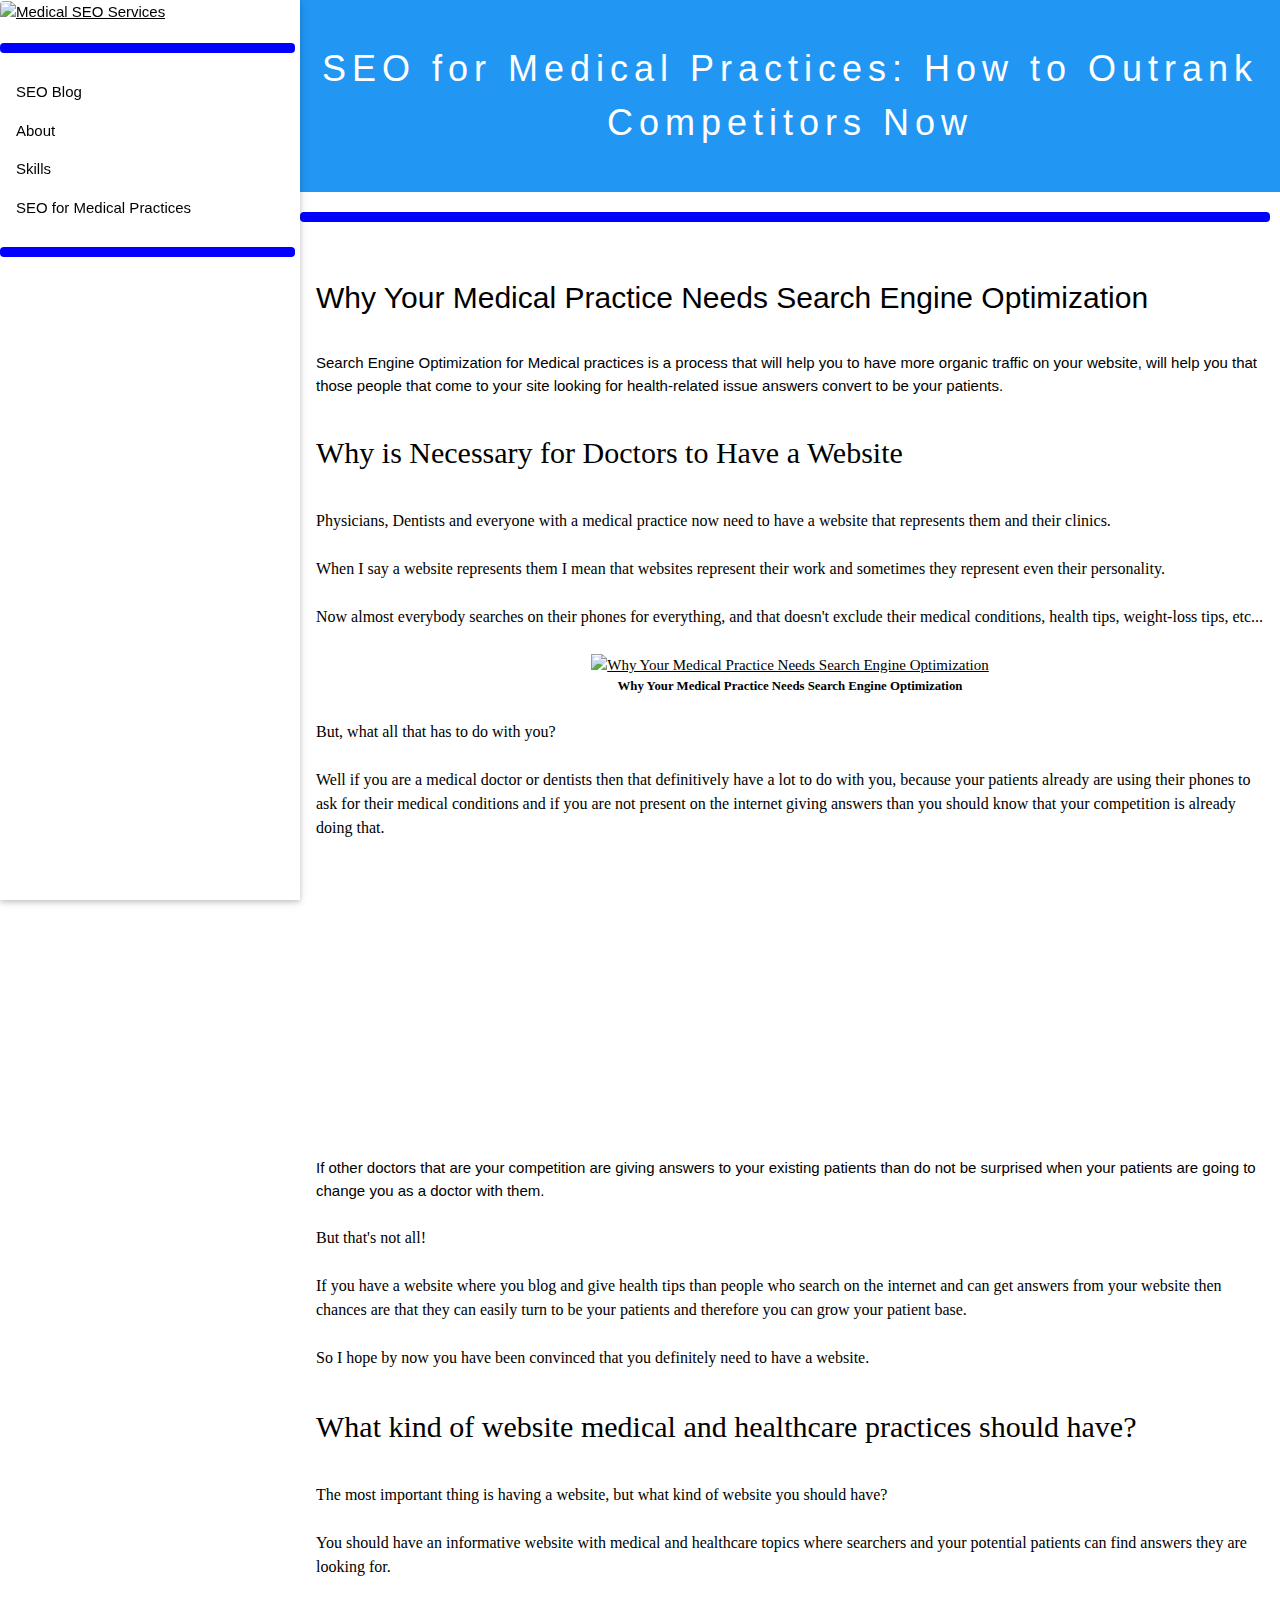
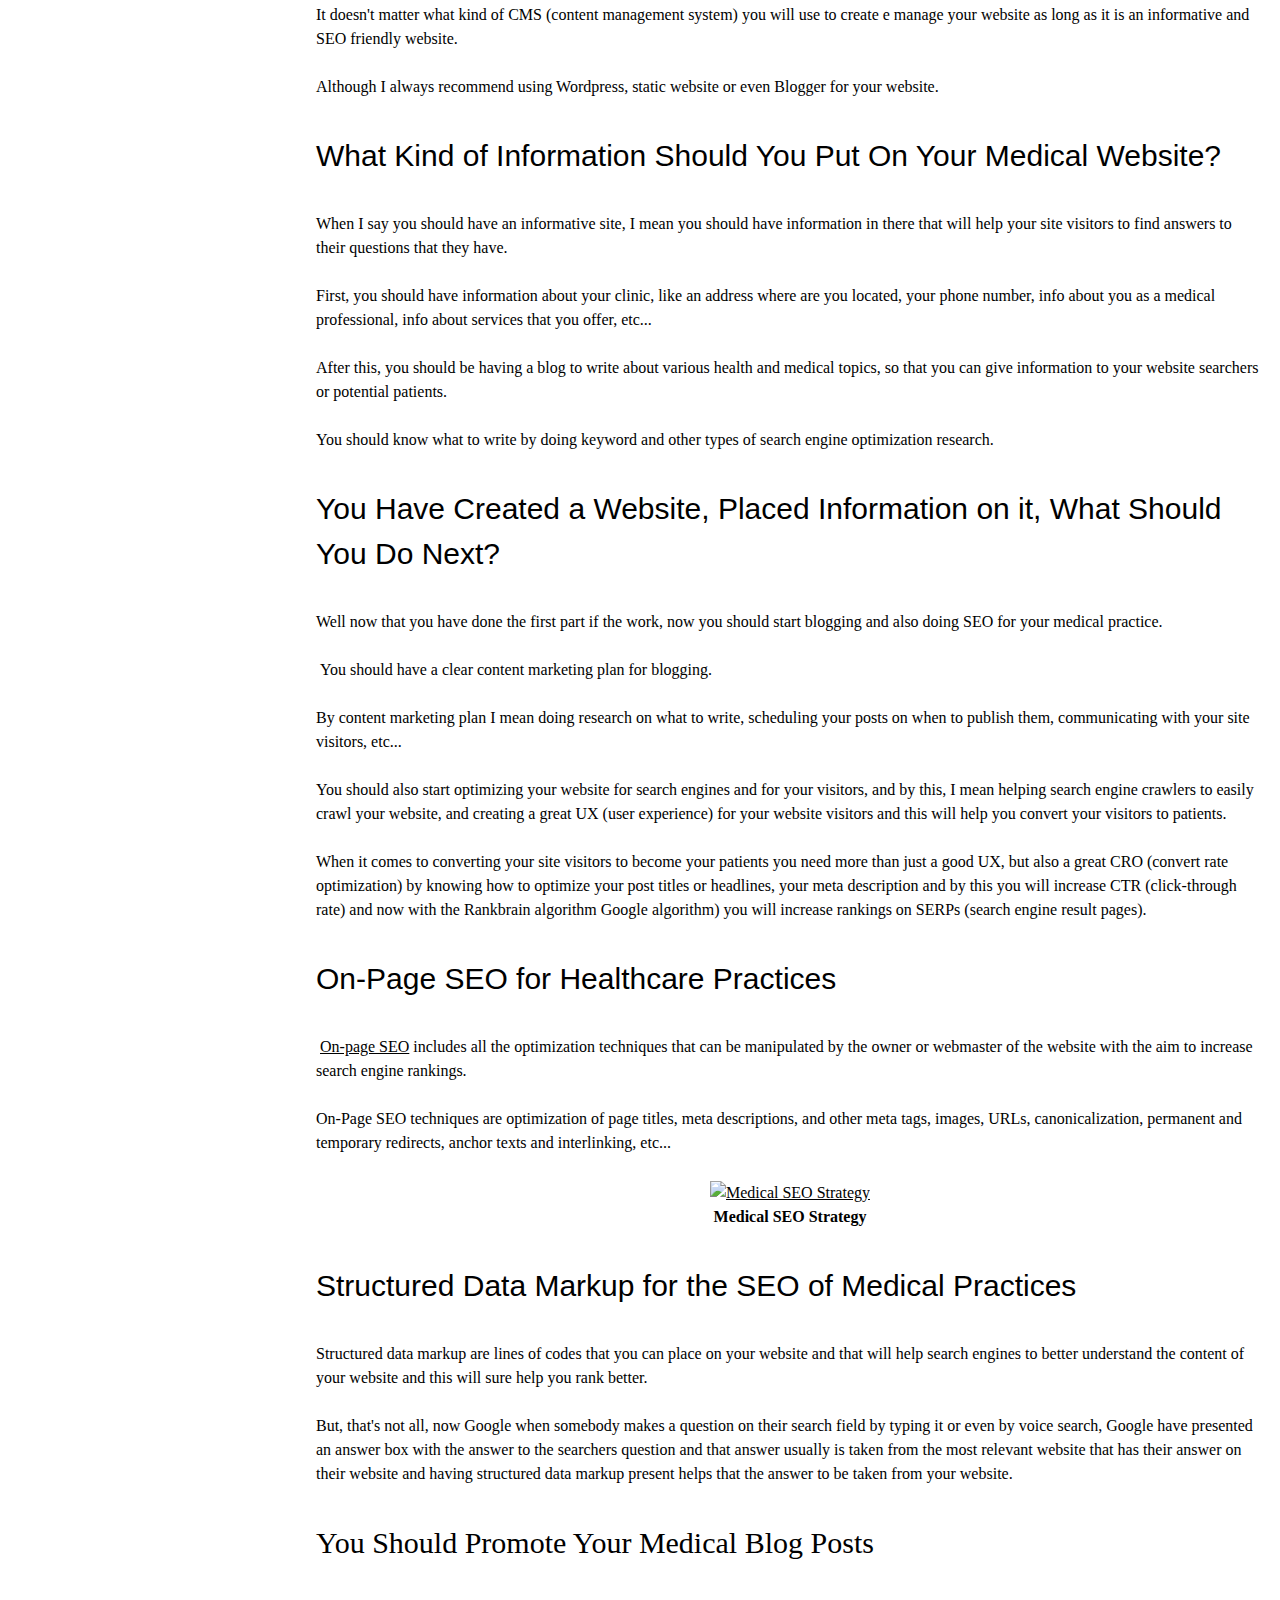
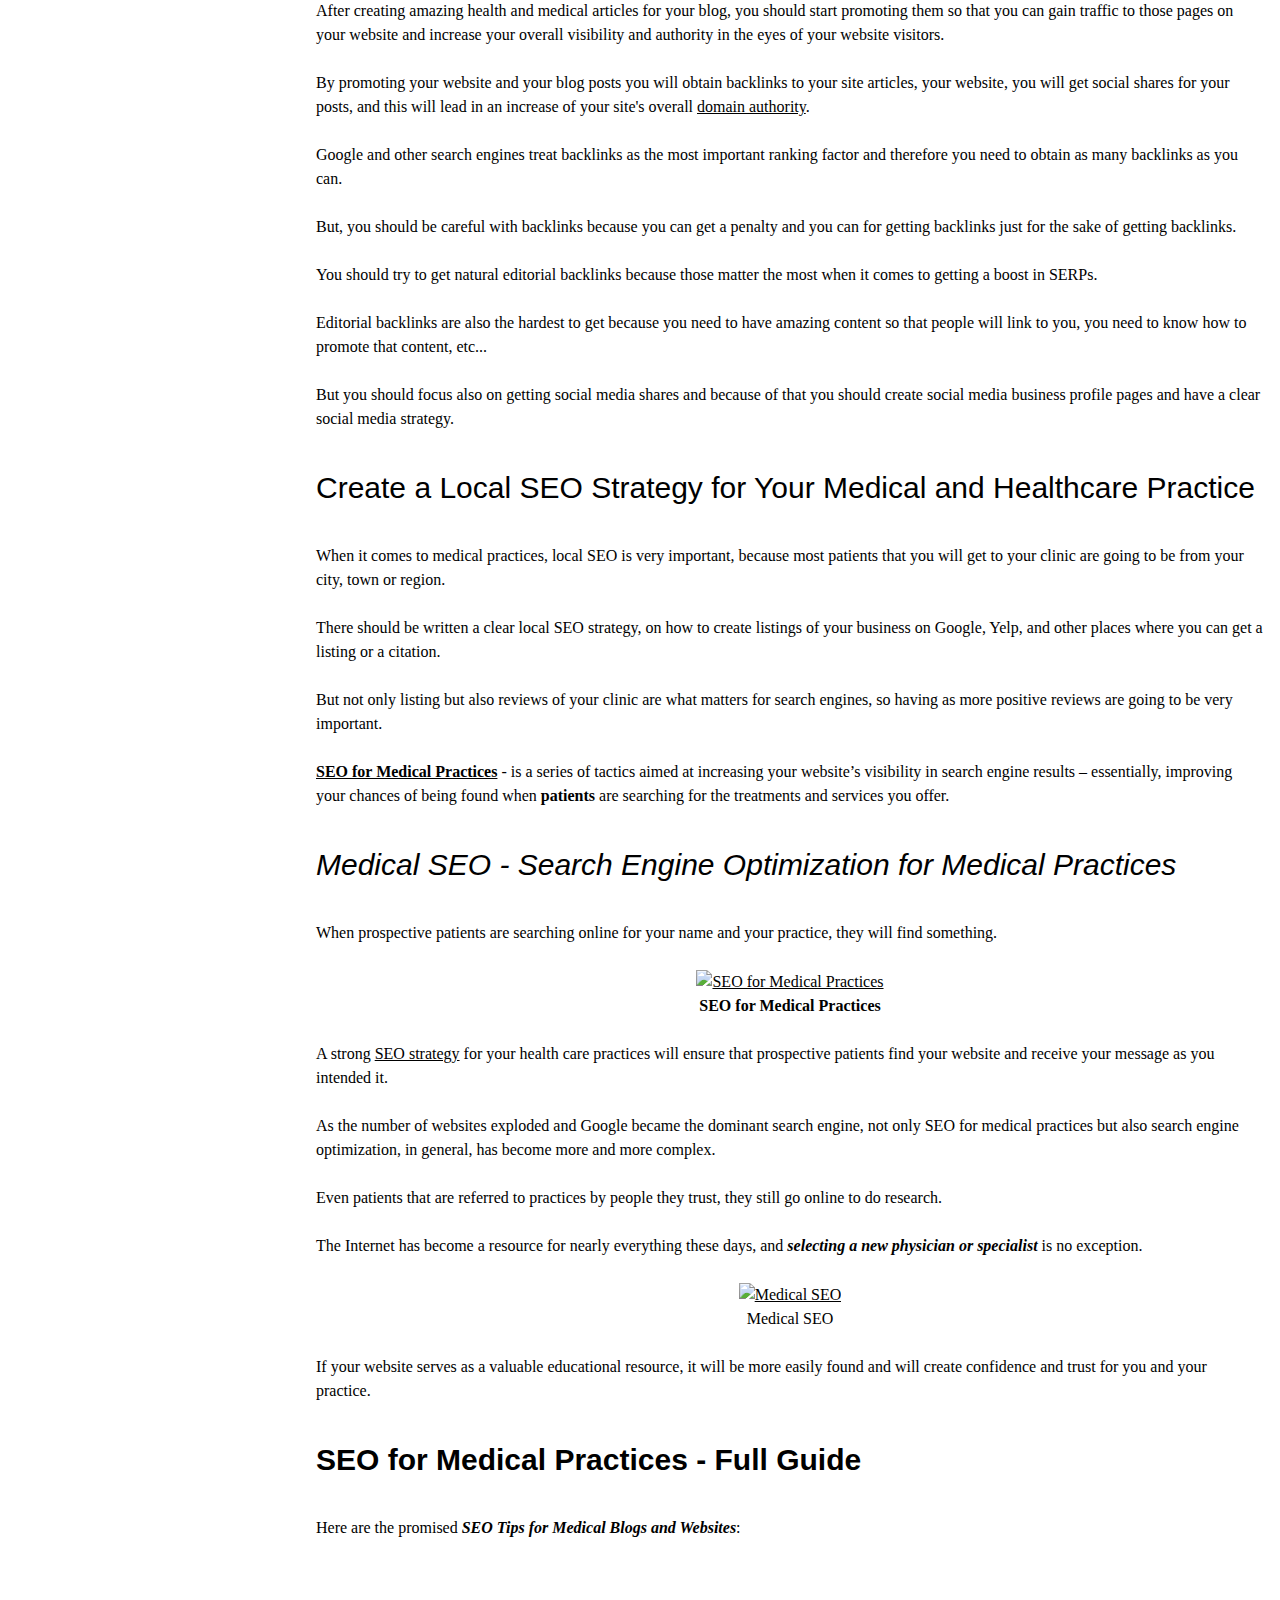
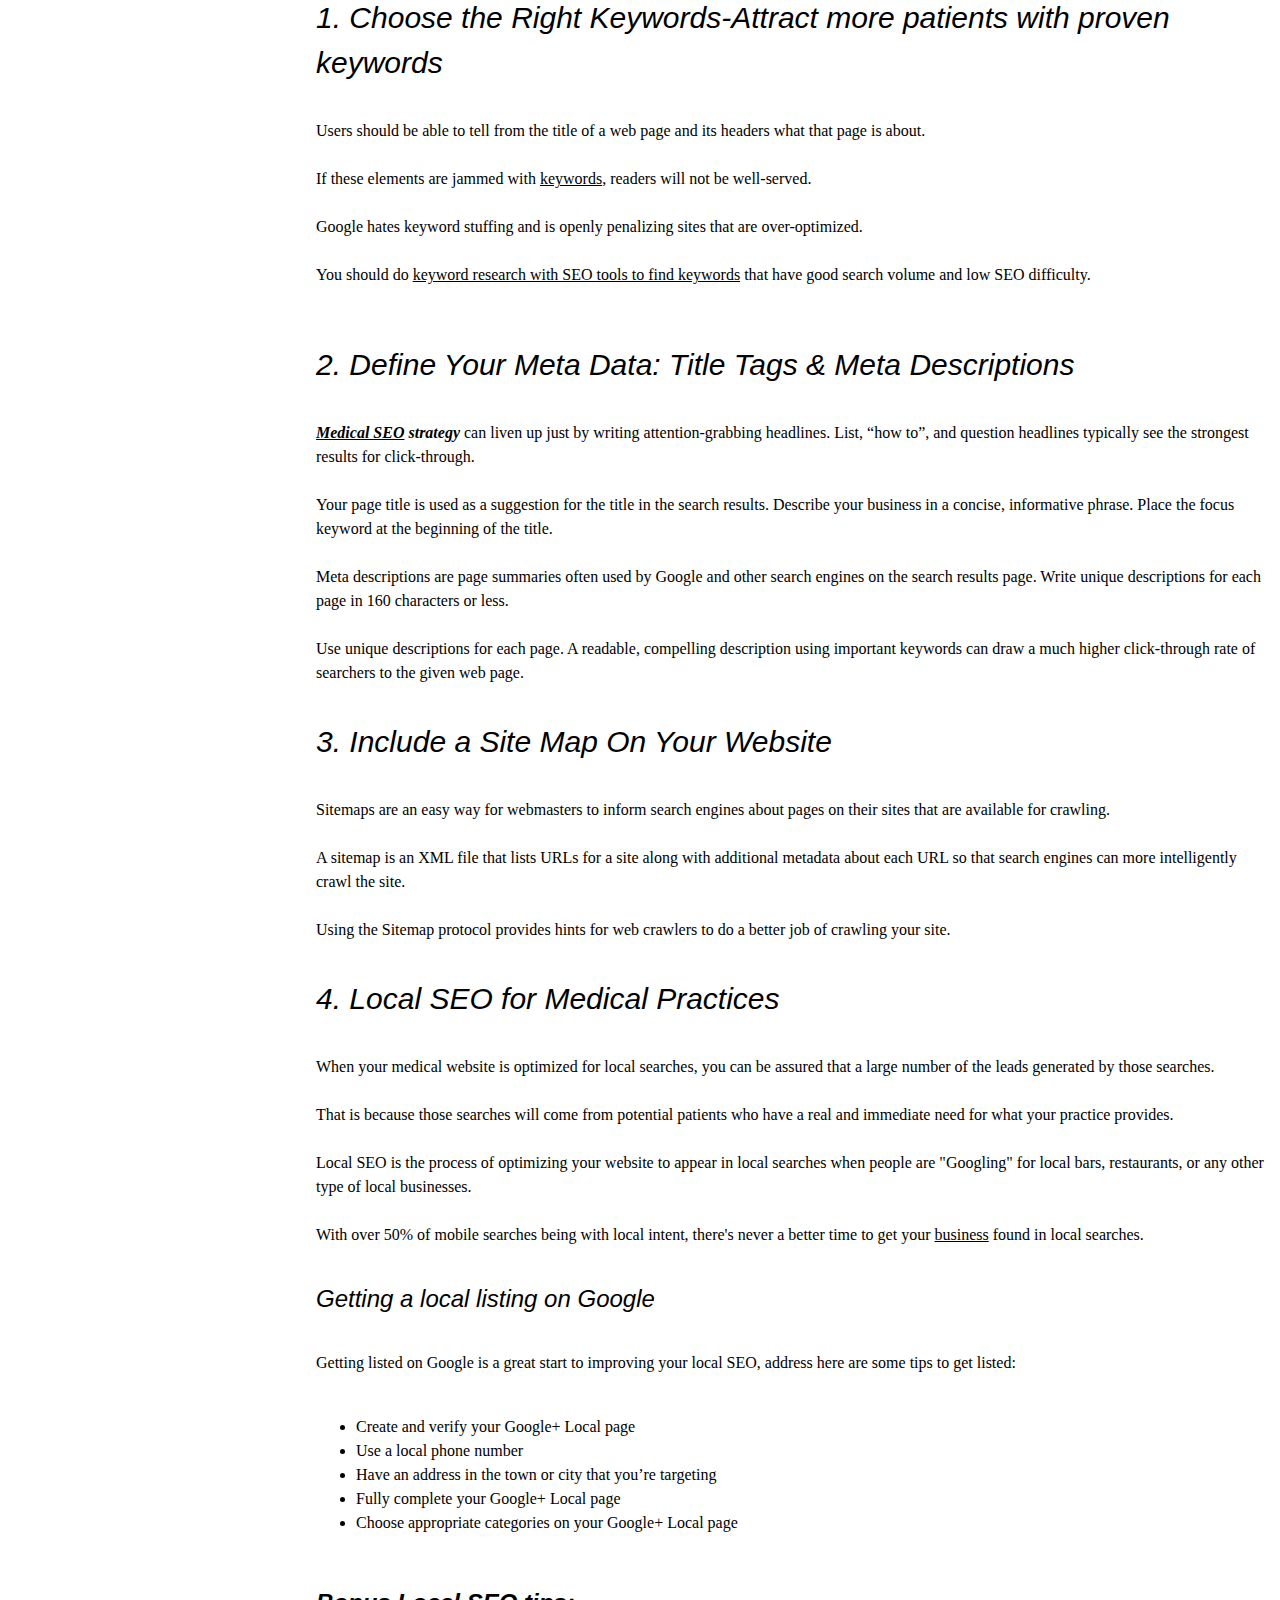
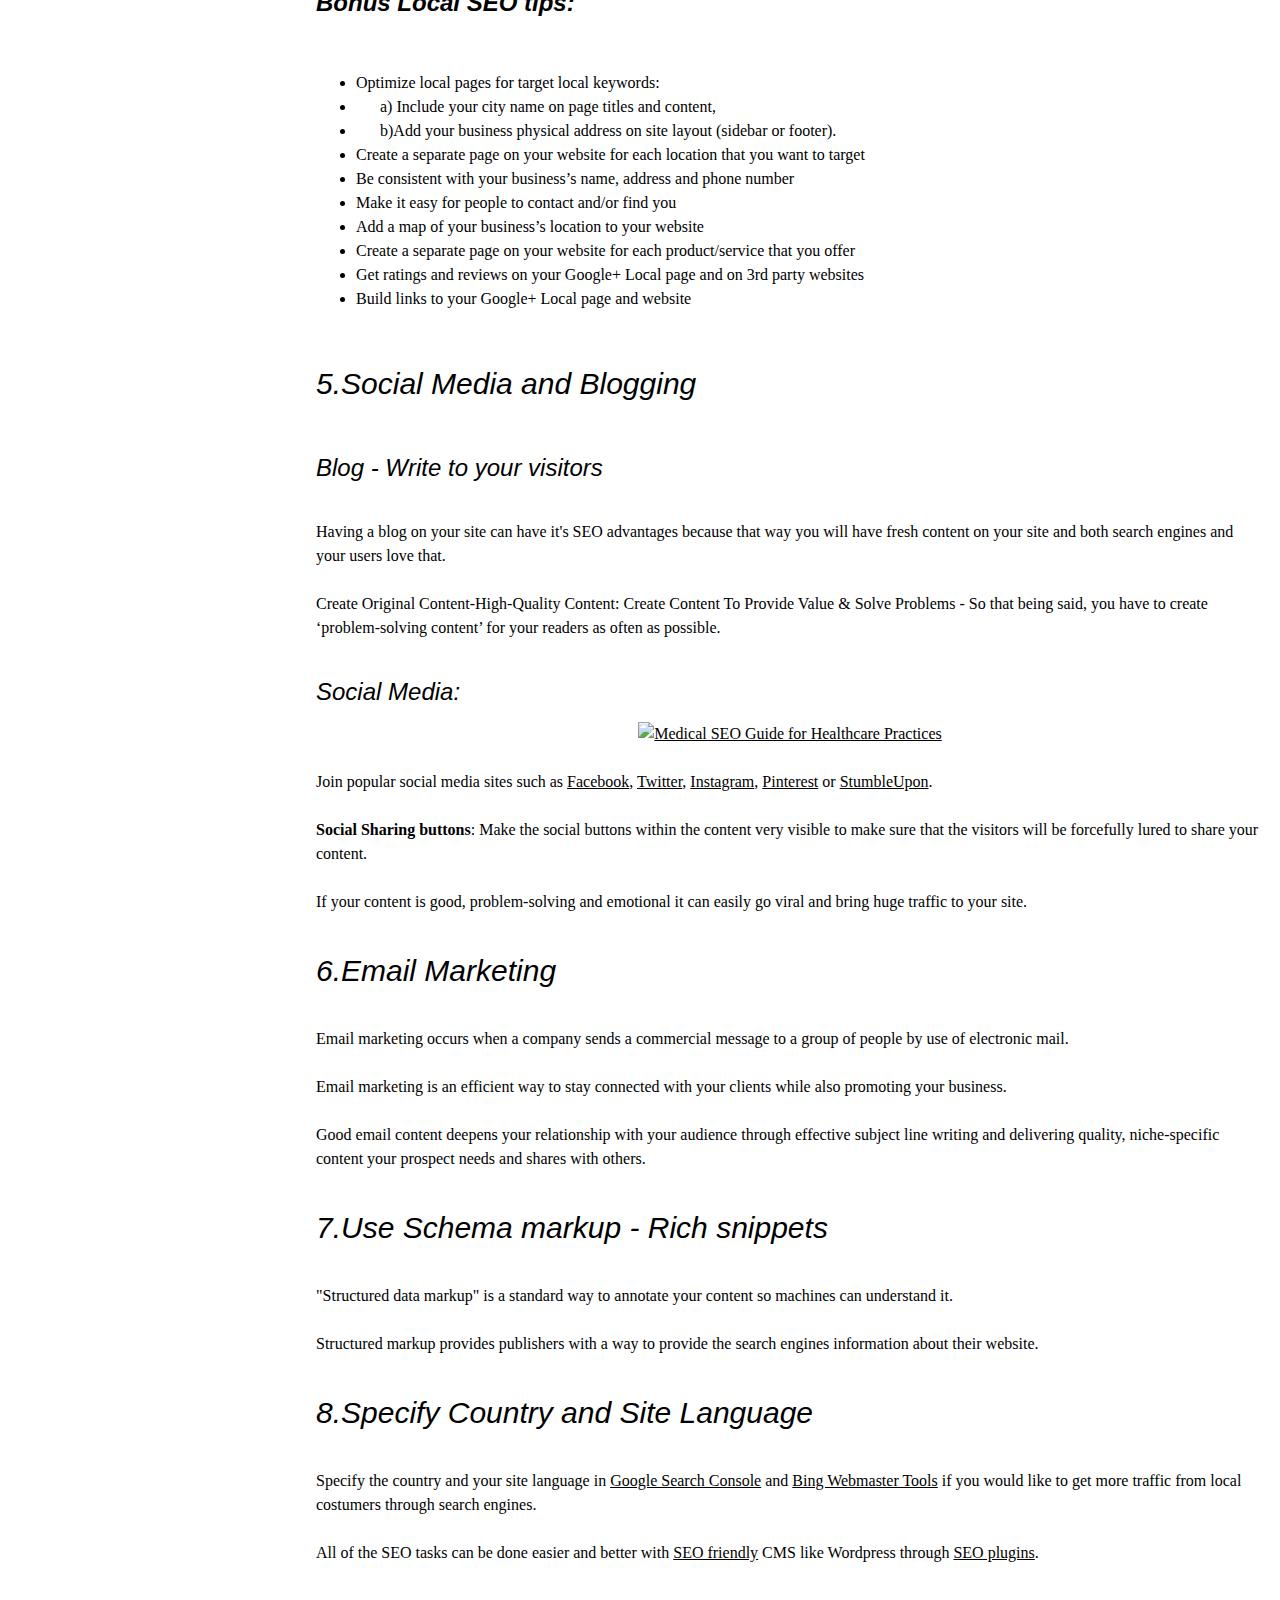
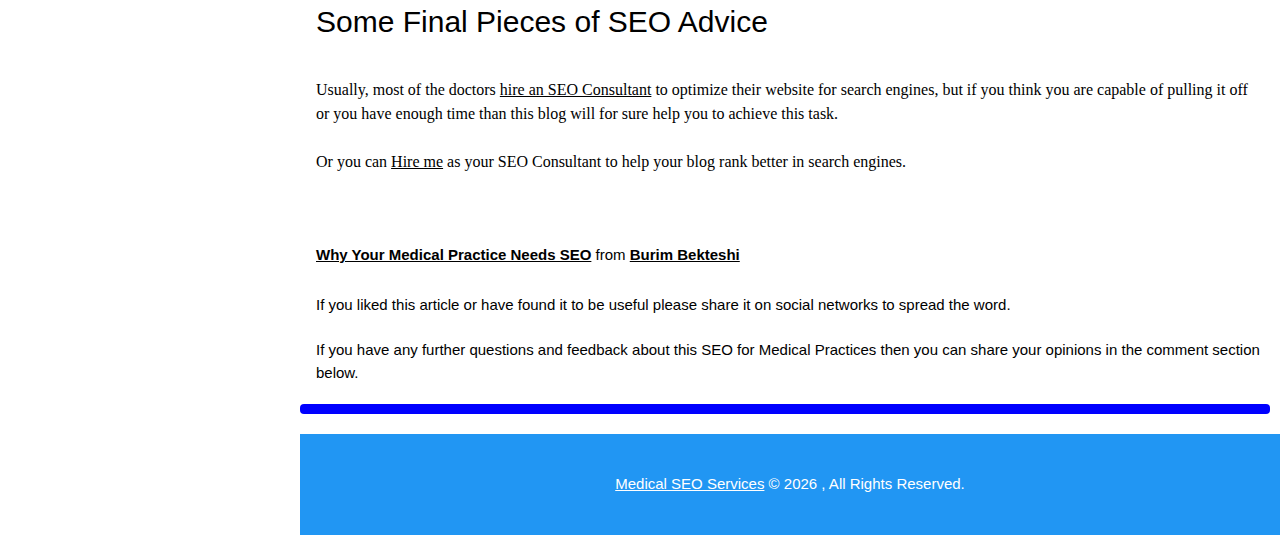
==== commit a8c20839: "Update seo-medical-practices.html" ====
--- a/seo-medical-practices.html
+++ b/seo-medical-practices.html
@@ -5,61 +5,61 @@
 <meta content="SEO for Medical Practices: If you want to increase your patient base and your reputation as a doctor and all that for Free, then SEO is your answer." name="description" /> 
 <meta name="viewport" content="width=device-width, initial-scale=1" />
 <meta content="IE=9; IE=8; IE=7; IE=EDGE; chrome=1" http-equiv="X-UA-Compatible" />
-<meta content="text/html; charset=UTF-8" http-equiv="Content-Type" /><link href="https://medical.seobasics.info/favicon.ico" rel="icon" type="image/x-icon" /><link rel="canonical" href="https://medical.seobasics.info/" />
+<meta content="text/html; charset=UTF-8" http-equiv="Content-Type" /><link href="https://medical.seobasics.info/favicon.ico" rel="icon" type="image/x-icon" /><link rel="canonical" href="https://medical.seobasics.info/seo-medical-practices.html" />
 <meta name="Robots" content="index, follow" />
-<meta content="Medical SEO Services, tips, and tutorials for Healthcare practices, Doctors, Dentists, Orthodontists and other Businesses, We Optimize Clinic Website." name="description" />
-<meta content="https://medical.seobasics.info/" property="og:url" />
-<meta content="Medical SEO For Healthcare Practices, Doctors, Dentists" property="og:title" />
-<meta content="SEO for Medical Practices: If you want to increase your patient base and your reputation as a doctor and all that for Free, then SEO is your answer." property="og:description" /><link href="https://medical.seobasics.info/" hreflang="en" rel="alternate" />
+<meta content="SEO for Medical Practices: If you want to increase your patient base and your reputation as a doctor and all that for Free, then SEO is your answer." name="description" />
+<meta content="https://medical.seobasics.info/seo-medical-practices.html" property="og:url" />
+<meta content="SEO for Medical Practices: How to Outrank Competitors Now" property="og:title" />
+<meta content="SEO for Medical Practices: If you want to increase your patient base and your reputation as a doctor and all that for Free, then SEO is your answer." property="og:description" /><link href="https://medical.seobasics.info/seo-medical-practices.html" hreflang="en" rel="alternate" />
 <meta name="charset="utf-8"/>
-<meta content="Medical SEO For Healthcare Practices, Doctors, Dentists" itemprop="name" /><link href="https://medical.seobasics.info/" rel="openid.delegate" />
-<meta content="https://3.bp.blogspot.com/-z2YLU5tk-S4/WtunnOBRLvI/AAAAAAAAHhE/cCrT2xUtHGUN-QFQPcdKBsieVh9lY9lMACK4BGAYYCw/s1600/medical-seo.png" itemprop="image" /><link rel="Publisher" href="https://plus.google.com/+Allseobasics2015" /><link href="https://plus.google.com/117323707569469054150" rel="me" /><!-- Schema.org markup for Google+ -->
-<meta content="Medical SEO For Healthcare Practices, Doctors, Dentists" itemprop="name" />
+<meta content="SEO for Medical Practices: How to Outrank Competitors Now" itemprop="name" /><link href="https://medical.seobasics.info/seo-medical-practices.html" rel="openid.delegate" />
+<meta content="https://2.bp.blogspot.com/-eaxTM82Ibog/Wt-CXaF3SNI/AAAAAAAAHiM/dNqWjw9LE1QdpV7e-1lGjz7zlGivFZZ5QCLcBGAs/s320/Why-Your-Medica-Practice-Needs-SEO.png" itemprop="image" /><link rel="Publisher" href="https://plus.google.com/+Allseobasics2015" /><link href="https://plus.google.com/117323707569469054150" rel="me" /><!-- Schema.org markup for Google+ -->
+<meta content="SEO for Medical Practices: How to Outrank Competitors Now" itemprop="name" />
 <meta content="IOgVFzvqShe9-wOU9zX832fHnsi5TZ17BGuZaFNu2Cc" name="google-site-verification" />
 <meta content="United States" name="geo.placename" />
 <meta name="Author" content="Burim Bekteshi" />                                           
 <meta content="general" name="rating" />
-<meta content="Medical SEO For Healthcare Practices, Doctors, Dentists" property="og:title" />
+<meta content="SEO for Medical Practices: How to Outrank Competitors Now" property="og:title" />
 <meta content="website" property="og:type" />
-<meta content="https://medical.seobasics.info/" property="og:url" />
+<meta content="https://medical.seobasics.info/seo-medical-practices.html" property="og:url" />
 <meta content="https://medical.seobasics.info/favicon.ico" property="og:image" />
-<meta content="Medical SEO Services, tips, and tutorials for Healthcare practices, Doctors, Dentists, Orthodontists and other Businesses, We Optimize Clinic Website." property="og:description" /><!-- Metadata Facebook -->
+<meta content="SEO for Medical Practices: If you want to increase your patient base and your reputation as a doctor and all that for Free, then SEO is your answer." property="og:description" /><!-- Metadata Facebook -->
 <meta content="1694503714103005" property="fb:pages" />
 <meta content="https://www.facebook.com/allseobasics" property="article:publisher" />
-<meta content="Medical SEO For Healthcare Practices, Doctors, Dentists" property="og:site_name" />
-<meta content="Medical SEO For Healthcare Practices, Doctors, Dentists" property="og:title" />
+<meta content="SEO for Medical Practices: How to Outrank Competitors Now" property="og:site_name" />
+<meta content="SEO for Medical Practices: How to Outrank Competitors Now" property="og:title" />
 <meta content="article" property="og:type" />
-<meta content="https://medical.seobasics.info/" property="og:url" />
+<meta content="https://medical.seobasics.info/seo-medical-practices.html" property="og:url" />
 <meta content="828412913943486" property="fb:app_id" />
 <meta content="544285577" property="fb:admins" />
 <meta content="en_US" property="og:locale" />
 <meta content="en_GB" property="og:locale:alternate" /><!-- Schema.org Markup Tags for Google+ -->
-<meta content="Medical SEO For Healthcare Practices, Doctors, Dentists" itemprop="name" />
-<meta content="https://medical.seobasics.info/" itemprop="url" />
-<meta content="Medical SEO Services, tips, and tutorials for Healthcare practices, Doctors, Dentists, Orthodontists and other Businesses, We Optimize Clinic Website." itemprop="description" />
-<meta content="https://3.bp.blogspot.com/-z2YLU5tk-S4/WtunnOBRLvI/AAAAAAAAHhE/cCrT2xUtHGUN-QFQPcdKBsieVh9lY9lMACK4BGAYYCw/s1600/medical-seo.png" itemprop="image" /><!-- /Schema.org Markup Tags for Google+ --><!-- Twitter Card Tags -->
+<meta content="SEO for Medical Practices: How to Outrank Competitors Now" itemprop="name" />
+<meta content="https://medical.seobasics.info/seo-medical-practices.html" itemprop="url" />
+<meta content="SEO for Medical Practices: If you want to increase your patient base and your reputation as a doctor and all that for Free, then SEO is your answer." itemprop="description" />
+<meta content="https://2.bp.blogspot.com/-eaxTM82Ibog/Wt-CXaF3SNI/AAAAAAAAHiM/dNqWjw9LE1QdpV7e-1lGjz7zlGivFZZ5QCLcBGAs/s320/Why-Your-Medica-Practice-Needs-SEO.png" itemprop="image" /><!-- /Schema.org Markup Tags for Google+ --><!-- Twitter Card Tags -->
 <meta content="summary" name="twitter:card" />
 <meta content="@AllSEOBasics" name="twitter:site" />
 <meta content="@bburimii" name="twitter:creator" />
 <meta content="https://medical.seobasics.info/" name="twitter:domain" />
-<meta content="https://medical.seobasics.info/" name="twitter:url" />
-<meta content="Medical SEO For Healthcare Practices, Doctors, Dentists" name="twitter:title" />
-<meta content="https://3.bp.blogspot.com/-z2YLU5tk-S4/WtunnOBRLvI/AAAAAAAAHhE/cCrT2xUtHGUN-QFQPcdKBsieVh9lY9lMACK4BGAYYCw/s1600/medical-seo.png" name="twitter:image:src" />
-<meta content="Medical SEO Services, tips, and tutorials for Healthcare practices, Doctors, Dentists, Orthodontists and other Businesses, We Optimize Clinic Website." name="twitter:description" />
-<meta content="https://medical.seobasics.info/" name="twitter:url" /><!-- /Twitter Card Tags --><!-- Pinterest Rich Pins Tags -->
+<meta content="https://medical.seobasics.info/seo-medical-practices.html" name="twitter:url" />
+<meta content="SEO for Medical Practices: How to Outrank Competitors Now" name="twitter:title" />
+<meta content="https://2.bp.blogspot.com/-eaxTM82Ibog/Wt-CXaF3SNI/AAAAAAAAHiM/dNqWjw9LE1QdpV7e-1lGjz7zlGivFZZ5QCLcBGAs/s320/Why-Your-Medica-Practice-Needs-SEO.png" name="twitter:image:src" />
+<meta content="SEO for Medical Practices: If you want to increase your patient base and your reputation as a doctor and all that for Free, then SEO is your answer." name="twitter:description" />
+<meta content="https://medical.seobasics.info/seo-medical-practices.html" name="twitter:url" /><!-- /Twitter Card Tags --><!-- Pinterest Rich Pins Tags -->
 <meta content="" property="article:published_time" />
 <meta content="Technology" property="article:section" /><!-- /Pinterest Rich Pins Tags --><link href="https://3.bp.blogspot.com/-z2YLU5tk-S4/WtunnOBRLvI/AAAAAAAAHhE/cCrT2xUtHGUN-QFQPcdKBsieVh9lY9lMACK4BGAYYCw/s1600/medical-seo.png" rel="apple-touch-icon" /><!-- Dublin Core Schema --><link href="http://purl.org/dc/terms/" rel="schema.dcterms" />
 <meta content="“United States&quot;" name="DC.coverage" />
-<meta content="Medical SEO Services, tips, and tutorials for Healthcare practices, Doctors, Dentists, Orthodontists and other Businesses, We Optimize Clinic Website." name="DC.description" />
+<meta content="SEO for Medical Practices: If you want to increase your patient base and your reputation as a doctor and all that for Free, then SEO is your answer." name="DC.description" />
 <meta content="text/html" name="DC.format" />
-<meta content="https://medical.seobasics.info/" name="DC.identifier" />
+<meta content="https://medical.seobasics.info/seo-medical-practices.html" name="DC.identifier" />
 <meta content="Burim Bekteshi" name="DC.publisher" />
-<meta content="Medical SEO For Healthcare Practices, Doctors, Dentists" name="DC.title" />
+<meta content="SEO for Medical Practices: How to Outrank Competitors Now" name="DC.title" />
 <meta content="Text" name="DC.type" />
 <script type="application/ld+json">
 { "@context" : "http://schema.org",
   "@type" : "Organization",
-  "url" : "https://medical.seobasics.info/",
+  "url" : "https://medical.seobasics.info/seo-medical-practices.html",
   "contactPoint" : [
     { "@type" : "ContactPoint",
       "telephone" : "+38344435830",
@@ -69,8 +69,8 @@
 <script type="application/ld+json">
 { "@context" : "http://schema.org",
   "@type" : "Organization",
-  "name" : "Medical SEO For Healthcare Practices, Doctors, Dentists",
-  "url" : "https://medical.seobasics.info/",
+  "name" : "SEO for Medical Practices: How to Outrank Competitors Now",
+  "url" : "https://medical.seobasics.info/seo-medical-practices.html",
   "sameAs" : [ "https://www.facebook.com/allseobasics",
     "https://www.twitter.com/AllSEOBasics",
     "https://plus.google.com/+allseobasics2015"]
@@ -121,6 +121,7 @@
   <a href="https://www.seobasics.info/" target="_blank" class="w3-bar-item w3-button">SEO Blog</a>
   <a href="/#about" class="w3-bar-item w3-button">About</a>
   <a href="/#skills" class="w3-bar-item w3-button">Skills</a>
+  <a href="/seo-medical-practices.html" class="w3-bar-item w3-button">SEO for Medical Practices</a>
 <hr style="width:95%;border:5px solid blue" class="w3-round"> 
                                                            <br/> 
 <script async src="//pagead2.googlesyndication.com/pagead/js/adsbygoogle.js"></script>
